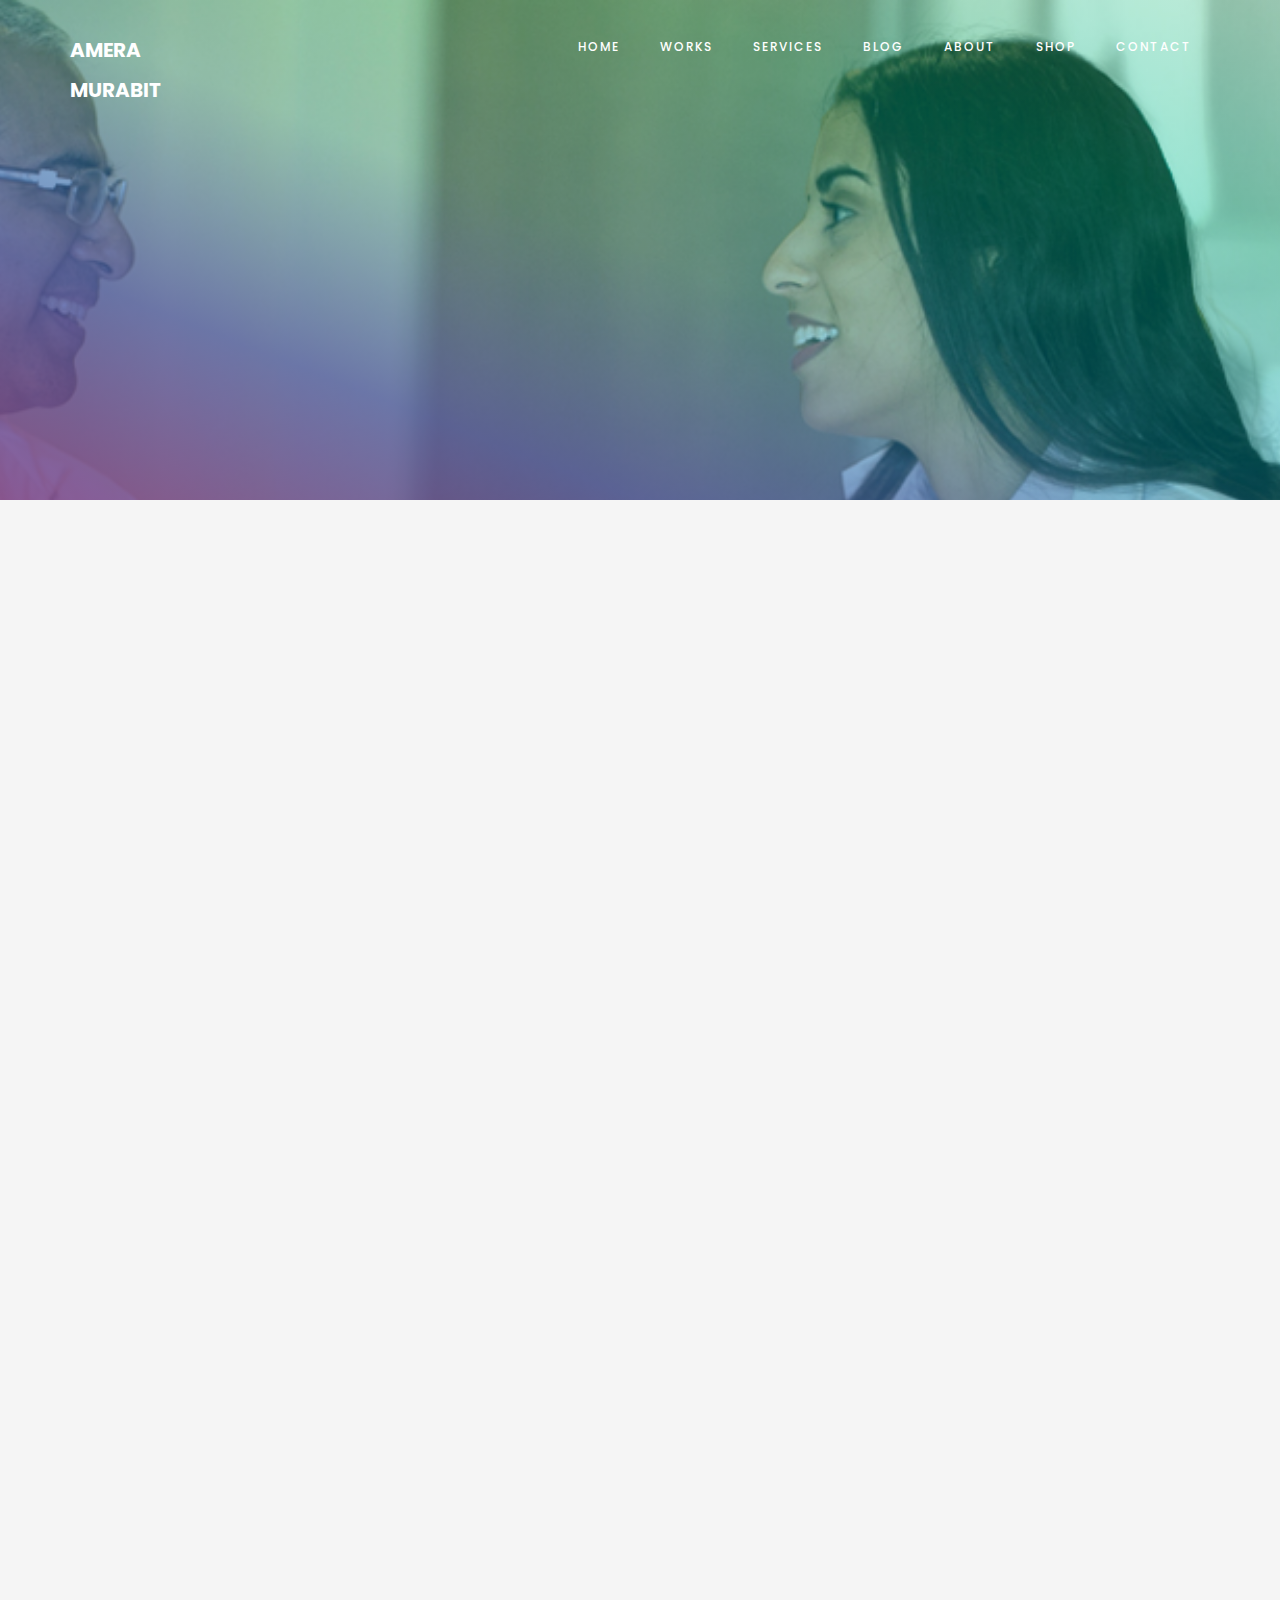
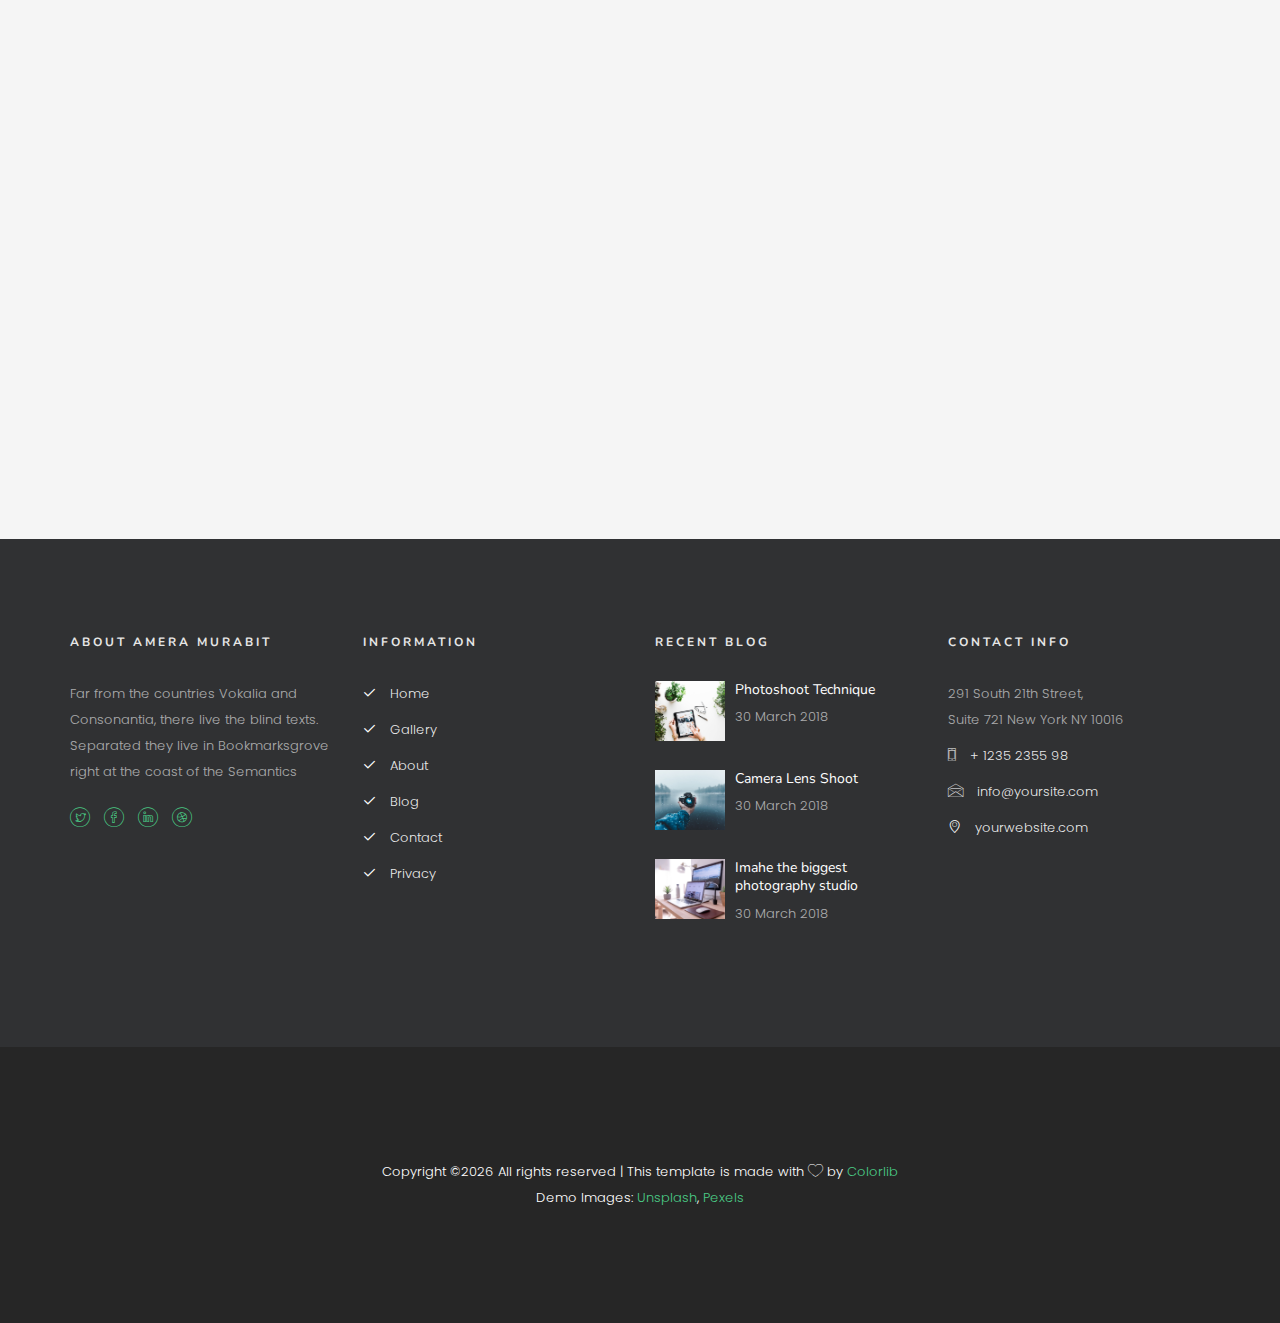
==== about.html @ 163a0ce1 "Initial commit" ====
<!DOCTYPE HTML>
<html>
	<head>
	<meta charset="utf-8">
	<meta http-equiv="X-UA-Compatible" content="IE=edge">
	<title>Amera Murabit</title>
	<meta name="viewport" content="width=device-width, initial-scale=1">
	<meta name="description" content="" />
	<meta name="keywords" content="" />
	<meta name="author" content="" />

  <!-- Facebook and Twitter integration -->
	<meta property="og:title" content=""/>
	<meta property="og:image" content=""/>
	<meta property="og:url" content=""/>
	<meta property="og:site_name" content=""/>
	<meta property="og:description" content=""/>
	<meta name="twitter:title" content="" />
	<meta name="twitter:image" content="" />
	<meta name="twitter:url" content="" />
	<meta name="twitter:card" content="" />

	<link href="https://fonts.googleapis.com/css?family=Poppins:300,400,500,600" rel="stylesheet">
	<link href="https://fonts.googleapis.com/css?family=Nunito:200,300,400" rel="stylesheet">
	
	<!-- Animate.css -->
	<link rel="stylesheet" href="css/animate.css">
	<!-- Icomoon Icon Fonts-->
	<link rel="stylesheet" href="css/icomoon.css">
	<!-- Bootstrap  -->
	<link rel="stylesheet" href="css/bootstrap.css">

	<!-- Magnific Popup -->
	<link rel="stylesheet" href="css/magnific-popup.css">

	<!-- Owl Carousel -->
	<link rel="stylesheet" href="css/owl.carousel.min.css">
	<link rel="stylesheet" href="css/owl.theme.default.min.css">

	<!-- Theme style  -->
	<link rel="stylesheet" href="css/style.css">

	<!-- Modernizr JS -->
	<script src="js/modernizr-2.6.2.min.js"></script>
	<!-- FOR IE9 below -->
	<!--[if lt IE 9]>
	<script src="js/respond.min.js"></script>
	<![endif]-->

	</head>
	<body>
		
	<div class="colorlib-loader"></div>

	<div id="page">
		<nav class="colorlib-nav" role="navigation">
			<div class="top-menu">
				<div class="container">
					<div class="row">
						<div class="col-md-2">
							<div id="colorlib-logo"><a href="index.html">Amera Murabit</a></div>
						</div>
						<div class="col-md-10 text-right menu-1">
							<ul>
								<li><a href="index.html">Home</a></li>
								<li><a href="work.html">Works</a></li>
								<li class="active"><a href="services.html">Services</a></li>
								<li><a href="blog.html">Blog</a></li>
								<li class="active"><a href="about.html">About</a></li>
								<li><a href="shop.html">Shop</a></li>
								<li><a href="contact.html">Contact</a></li>
							</ul>
						</div>
					</div>
				</div>
			</div>
		</nav>

		<section id="home" class="video-hero" style="height: 500px; background-image: url(images/2.jpg);  background-size:cover; background-position: center center;background-attachment:fixed;" data-section="home">
		<div class="overlay"></div>
			<div class="display-t display-t2 text-center">
				<div class="display-tc display-tc2">
					<div class="container">
						<div class="col-md-12 col-md-offset-0">
							<div class="animate-box">
								<h2>Services</h2>
								<p class="breadcrumbs"><span><a href="index.html">Home</a></span> <span>Services</span></p>
							</div>
						</div>
					</div>
				</div>
			</div>
		</section>

		<div class="colorlib-about">
			<div class="container">
				<div class="row row-pb-lg">
					<div class="col-md-6 animate-box">
						<div class="video colorlib-video" style="background-image: url(images/about.jpg);">
							<a href="https://vimeo.com/channels/staffpicks/93951774" class="popup-vimeo"><i class="icon-play3"></i></a>
							<div class="overlay"></div>
						</div>
					</div>
					<div class="col-md-6 animate-box">
						<h2>About Amera Murabit</h2>
						<p>The Big Oxmox advised her not to do so, because there were thousands of bad Commas, wild Question Marks and devious Semikoli, but the Little Blind Text didn’t listen. She packed her seven versalia, put her initial into the belt and made herself on the way.</p>
						<p>When she reached the first hills of the Italic Mountains, she had a last view back on the skyline of her hometown Bookmarksgrove, the headline of Alphabet Village and the subline of her own road, the Line Lane. Pityful a rethoric question ran over her cheek, then she continued her way.</p>
					</div>
				</div>
				<div class="row">
					<div class="col-md-8 col-md-offset-2 text-center colorlib-heading animate-box">
						<h2>Collaborate with your design team in a new way</h2>
						<p>Even the all-powerful Pointing has no control about the blind texts it is an almost unorthographic life One day however a small line of blind text by the name of Lorem Ipsum decided to leave for the far World of Grammar.</p>
					</div>
				</div>
				<div class="row">
					<div class="col-md-3 text-center animate-box">
						<div class="staff-entry">
							<a href="#" class="staff-img" style="background-image: url(images/person1.jpg);"></a>
							<div class="desc">
								<h3>Emily Turner</h3>
								<span>Developer</span>
								<p>A small river named Duden flows by their place and supplies it with the necessary regelialia.</p>
								<p>
									<ul class="colorlib-social-icons">
										<li><a href="#"><i class="icon-twitter"></i></a></li>
										<li><a href="#"><i class="icon-facebook"></i></a></li>
										<li><a href="#"><i class="icon-linkedin"></i></a></li>
										<li><a href="#"><i class="icon-dribbble"></i></a></li>
									</ul>
								</p>
							</div>
						</div>
					</div>
					<div class="col-md-3 text-center animate-box">
						<div class="staff-entry">
							<a href="#" class="staff-img" style="background-image: url(images/person2.jpg);"></a>
							<div class="desc">
								<h3>Adam Morris</h3>
								<span>Developer</span>
								<p>A small river named Duden flows by their place and supplies it with the necessary regelialia.</p>
								<p>
									<ul class="colorlib-social-icons">
										<li><a href="#"><i class="icon-twitter"></i></a></li>
										<li><a href="#"><i class="icon-facebook"></i></a></li>
										<li><a href="#"><i class="icon-linkedin"></i></a></li>
										<li><a href="#"><i class="icon-dribbble"></i></a></li>
									</ul>
								</p>
							</div>
						</div>
					</div>
					<div class="col-md-3 text-center animate-box">
						<div class="staff-entry">
							<a href="#" class="staff-img" style="background-image: url(images/person3.jpg);"></a>
							<div class="desc">
								<h3>Noah Nelson</h3>
								<span>Designer</span>
								<p>A small river named Duden flows by their place and supplies it with the necessary regelialia.</p>
								<p>
									<ul class="colorlib-social-icons">
										<li><a href="#"><i class="icon-twitter"></i></a></li>
										<li><a href="#"><i class="icon-facebook"></i></a></li>
										<li><a href="#"><i class="icon-linkedin"></i></a></li>
										<li><a href="#"><i class="icon-dribbble"></i></a></li>
									</ul>
								</p>
							</div>
						</div>
					</div>
					<div class="col-md-3 text-center animate-box">
						<div class="staff-entry">
							<a href="#" class="staff-img" style="background-image: url(images/person4.jpg);"></a>
							<div class="desc">
								<h3>Dorothy Murphy</h3>
								<span>Designer</span>
								<p>A small river named Duden flows by their place and supplies it with the necessary regelialia.</p>
								<p>
									<ul class="colorlib-social-icons">
										<li><a href="#"><i class="icon-twitter"></i></a></li>
										<li><a href="#"><i class="icon-facebook"></i></a></li>
										<li><a href="#"><i class="icon-linkedin"></i></a></li>
										<li><a href="#"><i class="icon-dribbble"></i></a></li>
									</ul>
								</p>
							</div>
						</div>
					</div>
				</div>
			</div>
		</div>

		<footer id="colorlib-footer">
			<div class="container">
				<div class="row row-pb-md">
					<div class="col-md-3 colorlib-widget">
						<h4>About Amera Murabit</h4>
						<p>Far from the countries Vokalia and Consonantia, there live the blind texts. Separated they live in Bookmarksgrove right at the coast of the Semantics</p>
						<p>
							<ul class="colorlib-social-icons">
								<li><a href="#"><i class="icon-twitter"></i></a></li>
								<li><a href="#"><i class="icon-facebook"></i></a></li>
								<li><a href="#"><i class="icon-linkedin"></i></a></li>
								<li><a href="#"><i class="icon-dribbble"></i></a></li>
							</ul>
						</p>
					</div>
					<div class="col-md-3 colorlib-widget">
						<h4>Information</h4>
						<p>
							<ul class="colorlib-footer-links">
								<li><a href="#"><i class="icon-check"></i> Home</a></li>
								<li><a href="#"><i class="icon-check"></i> Gallery</a></li>
								<li><a href="#"><i class="icon-check"></i> About</a></li>
								<li><a href="#"><i class="icon-check"></i> Blog</a></li>
								<li><a href="#"><i class="icon-check"></i> Contact</a></li>
								<li><a href="#"><i class="icon-check"></i> Privacy</a></li>
							</ul>
						</p>
					</div>

					<div class="col-md-3 colorlib-widget">
						<h4>Recent Blog</h4>
						<div class="f-blog">
							<a href="blog.html" class="blog-img" style="background-image: url(images/blog-1.jpg);">
							</a>
							<div class="desc">
								<h2><a href="blog.html">Photoshoot Technique</a></h2>
								<p class="admin"><span>30 March 2018</span></p>
							</div>
						</div>
						<div class="f-blog">
							<a href="blog.html" class="blog-img" style="background-image: url(images/blog-2.jpg);">
							</a>
							<div class="desc">
								<h2><a href="blog.html">Camera Lens Shoot</a></h2>
								<p class="admin"><span>30 March 2018</span></p>
							</div>
						</div>
						<div class="f-blog">
							<a href="blog.html" class="blog-img" style="background-image: url(images/blog-3.jpg);">
							</a>
							<div class="desc">
								<h2><a href="blog.html">Imahe the biggest photography studio</a></h2>
								<p class="admin"><span>30 March 2018</span></p>
							</div>
						</div>
					</div>

					<div class="col-md-3 colorlib-widget">
						<h4>Contact Info</h4>
						<ul class="colorlib-footer-links">
							<li>291 South 21th Street, <br> Suite 721 New York NY 10016</li>
							<li><a href="tel://1234567920"><i class="icon-phone"></i> + 1235 2355 98</a></li>
							<li><a href="mailto:info@yoursite.com"><i class="icon-envelope"></i> info@yoursite.com</a></li>
							<li><a href="#"><i class="icon-location4"></i> yourwebsite.com</a></li>
						</ul>
					</div>
				</div>
			</div>
			<div class="copy">
				<div class="container">
					<div class="row">
						<div class="col-md-12 text-center">
							<p>
								 <!-- Link back to Colorlib can't be removed. Template is licensed under CC BY 3.0. -->
Copyright &copy;<script>document.write(new Date().getFullYear());</script> All rights reserved | This template is made with <i class="icon-heart" aria-hidden="true"></i> by <a href="https://colorlib.com" target="_blank">Colorlib</a>
<!-- Link back to Colorlib can't be removed. Template is licensed under CC BY 3.0. --><br> 
								 Demo Images: <a href="http://unsplash.co/" target="_blank">Unsplash</a>, <a href="http://pexels.com/" target="_blank">Pexels</a>
							</p>
						</div>
					</div>
				</div>
			</div>
		</footer>
	</div>

	<div class="gototop js-top">
		<a href="#" class="js-gotop"><i class="icon-arrow-up2"></i></a>
	</div>
	
	<!-- jQuery -->
	<script src="js/jquery.min.js"></script>
	<!-- jQuery Easing -->
	<script src="js/jquery.easing.1.3.js"></script>
	<!-- Bootstrap -->
	<script src="js/bootstrap.min.js"></script>
	<!-- Waypoints -->
	<script src="js/jquery.waypoints.min.js"></script>
	<!-- Stellar Parallax -->
	<script src="js/jquery.stellar.min.js"></script>
	<!-- YTPlayer -->
	<script src="js/jquery.mb.YTPlayer.min.js"></script>
	<!-- Owl carousel -->
	<script src="js/owl.carousel.min.js"></script>
	<!-- Magnific Popup -->
	<script src="js/jquery.magnific-popup.min.js"></script>
	<script src="js/magnific-popup-options.js"></script>
	<!-- Counters -->
	<script src="js/jquery.countTo.js"></script>
	<!-- Main -->
	<script src="js/main.js"></script>

	</body>
</html>
---- css/icomoon.css ----
@font-face {
  font-family: 'icomoon';
  src:  url('fonts/icomoon.eot?5j2n32');
  src:  url('fonts/icomoon.eot?5j2n32#iefix') format('embedded-opentype'),
    url('fonts/icomoon.ttf?5j2n32') format('truetype'),
    url('fonts/icomoon.woff?5j2n32') format('woff'),
    url('fonts/icomoon.svg?5j2n32#icomoon') format('svg');
  font-weight: normal;
  font-style: normal;
}

[class^="icon-"], [class*=" icon-"] {
  /* use !important to prevent issues with browser extensions that change fonts */
  font-family: 'icomoon' !important;
  speak: none;
  font-style: normal;
  font-weight: normal;
  font-variant: normal;
  text-transform: none;
  line-height: 1;

  /* Better Font Rendering =========== */
  -webkit-font-smoothing: antialiased;
  -moz-osx-font-smoothing: grayscale;
}

.icon-eye2:before {
  content: "\e064";
}
.icon-paper-clip:before {
  content: "\e065";
}
.icon-mail5:before {
  content: "\e066";
}
.icon-toggle:before {
  content: "\e067";
}
.icon-layout:before {
  content: "\e068";
}
.icon-link2:before {
  content: "\e069";
}
.icon-bell2:before {
  content: "\e06a";
}
.icon-lock3:before {
  content: "\e06b";
}
.icon-unlock:before {
  content: "\e06c";
}
.icon-ribbon2:before {
  content: "\e06d";
}
.icon-image2:before {
  content: "\e06e";
}
.icon-signal:before {
  content: "\e06f";
}
.icon-target3:before {
  content: "\e070";
}
.icon-clipboard3:before {
  content: "\e071";
}
.icon-clock3:before {
  content: "\e072";
}
.icon-watch:before {
  content: "\e073";
}
.icon-air-play:before {
  content: "\e074";
}
.icon-camera3:before {
  content: "\e075";
}
.icon-video2:before {
  content: "\e076";
}
.icon-disc:before {
  content: "\e077";
}
.icon-printer3:before {
  content: "\e078";
}
.icon-monitor:before {
  content: "\e079";
}
.icon-server:before {
  content: "\e07a";
}
.icon-cog2:before {
  content: "\e07b";
}
.icon-heart3:before {
  content: "\e07c";
}
.icon-paragraph:before {
  content: "\e07d";
}
.icon-align-justify:before {
  content: "\e07e";
}
.icon-align-left:before {
  content: "\e07f";
}
.icon-align-center:before {
  content: "\e080";
}
.icon-align-right:before {
  content: "\e081";
}
.icon-book2:before {
  content: "\e082";
}
.icon-layers2:before {
  content: "\e083";
}
.icon-stack2:before {
  content: "\e084";
}
.icon-stack-2:before {
  content: "\e085";
}
.icon-paper:before {
  content: "\e086";
}
.icon-paper-stack:before {
  content: "\e087";
}
.icon-search3:before {
  content: "\e088";
}
.icon-zoom-in2:before {
  content: "\e089";
}
.icon-zoom-out2:before {
  content: "\e08a";
}
.icon-reply2:before {
  content: "\e08b";
}
.icon-circle-plus:before {
  content: "\e08c";
}
.icon-circle-minus:before {
  content: "\e08d";
}
.icon-circle-check:before {
  content: "\e08e";
}
.icon-circle-cross:before {
  content: "\e08f";
}
.icon-square-plus:before {
  content: "\e090";
}
.icon-square-minus:before {
  content: "\e091";
}
.icon-square-check:before {
  content: "\e092";
}
.icon-square-cross:before {
  content: "\e093";
}
.icon-microphone:before {
  content: "\e094";
}
.icon-record:before {
  content: "\e095";
}
.icon-skip-back:before {
  content: "\e096";
}
.icon-rewind:before {
  content: "\e097";
}
.icon-play4:before {
  content: "\e098";
}
.icon-pause3:before {
  content: "\e099";
}
.icon-stop3:before {
  content: "\e09a";
}
.icon-fast-forward:before {
  content: "\e09b";
}
.icon-skip-forward:before {
  content: "\e09c";
}
.icon-shuffle2:before {
  content: "\e09d";
}
.icon-repeat:before {
  content: "\e09e";
}
.icon-folder2:before {
  content: "\e09f";
}
.icon-umbrella:before {
  content: "\e0a0";
}
.icon-moon:before {
  content: "\e0a1";
}
.icon-thermometer:before {
  content: "\e0a2";
}
.icon-drop:before {
  content: "\e0a3";
}
.icon-sun2:before {
  content: "\e0a4";
}
.icon-cloud3:before {
  content: "\e0a5";
}
.icon-cloud-upload2:before {
  content: "\e0a6";
}
.icon-cloud-download2:before {
  content: "\e0a7";
}
.icon-upload4:before {
  content: "\e0a8";
}
.icon-download4:before {
  content: "\e0a9";
}
.icon-location3:before {
  content: "\e0aa";
}
.icon-location-2:before {
  content: "\e0ab";
}
.icon-map3:before {
  content: "\e0ac";
}
.icon-battery:before {
  content: "\e0ad";
}
.icon-head:before {
  content: "\e0ae";
}
.icon-briefcase3:before {
  content: "\e0af";
}
.icon-speech-bubble:before {
  content: "\e0b0";
}
.icon-anchor2:before {
  content: "\e0b1";
}
.icon-globe2:before {
  content: "\e0b2";
}
.icon-box:before {
  content: "\e0b3";
}
.icon-reload:before {
  content: "\e0b4";
}
.icon-share3:before {
  content: "\e0b5";
}
.icon-marquee:before {
  content: "\e0b6";
}
.icon-marquee-plus:before {
  content: "\e0b7";
}
.icon-marquee-minus:before {
  content: "\e0b8";
}
.icon-tag:before {
  content: "\e0b9";
}
.icon-power2:before {
  content: "\e0ba";
}
.icon-command2:before {
  content: "\e0bb";
}
.icon-alt:before {
  content: "\e0bc";
}
.icon-esc:before {
  content: "\e0bd";
}
.icon-bar-graph:before {
  content: "\e0be";
}
.icon-bar-graph-2:before {
  content: "\e0bf";
}
.icon-pie-graph:before {
  content: "\e0c0";
}
.icon-star:before {
  content: "\e0c1";
}
.icon-arrow-left3:before {
  content: "\e0c2";
}
.icon-arrow-right3:before {
  content: "\e0c3";
}
.icon-arrow-up3:before {
  content: "\e0c4";
}
.icon-arrow-down3:before {
  content: "\e0c5";
}
.icon-volume:before {
  content: "\e0c6";
}
.icon-mute:before {
  content: "\e0c7";
}
.icon-content-right:before {
  content: "\e100";
}
.icon-content-left:before {
  content: "\e101";
}
.icon-grid2:before {
  content: "\e102";
}
.icon-grid-2:before {
  content: "\e103";
}
.icon-columns:before {
  content: "\e104";
}
.icon-loader:before {
  content: "\e105";
}
.icon-bag:before {
  content: "\e106";
}
.icon-ban:before {
  content: "\e107";
}
.icon-flag3:before {
  content: "\e108";
}
.icon-trash:before {
  content: "\e109";
}
.icon-expand2:before {
  content: "\e110";
}
.icon-contract:before {
  content: "\e111";
}
.icon-maximize:before {
  content: "\e112";
}
.icon-minimize:before {
  content: "\e113";
}
.icon-plus2:before {
  content: "\e114";
}
.icon-minus2:before {
  content: "\e115";
}
.icon-check:before {
  content: "\e116";
}
.icon-cross2:before {
  content: "\e117";
}
.icon-move:before {
  content: "\e118";
}
.icon-delete:before {
  content: "\e119";
}
.icon-menu5:before {
  content: "\e120";
}
.icon-archive:before {
  content: "\e121";
}
.icon-inbox:before {
  content: "\e122";
}
.icon-outbox:before {
  content: "\e123";
}
.icon-file:before {
  content: "\e124";
}
.icon-file-add:before {
  content: "\e125";
}
.icon-file-subtract:before {
  content: "\e126";
}
.icon-help:before {
  content: "\e127";
}
.icon-open:before {
  content: "\e128";
}
.icon-ellipsis:before {
  content: "\e129";
}
.icon-heart4:before {
  content: "\e900";
}
.icon-cloud4:before {
  content: "\e901";
}
.icon-star2:before {
  content: "\e902";
}
.icon-tv2:before {
  content: "\e903";
}
.icon-sound:before {
  content: "\e904";
}
.icon-video3:before {
  content: "\e905";
}
.icon-trash2:before {
  content: "\e906";
}
.icon-user2:before {
  content: "\e907";
}
.icon-key3:before {
  content: "\e908";
}
.icon-search4:before {
  content: "\e909";
}
.icon-settings:before {
  content: "\e90a";
}
.icon-camera4:before {
  content: "\e90b";
}
.icon-tag2:before {
  content: "\e90c";
}
.icon-lock4:before {
  content: "\e90d";
}
.icon-bulb:before {
  content: "\e90e";
}
.icon-pen2:before {
  content: "\e90f";
}
.icon-diamond:before {
  content: "\e910";
}
.icon-display2:before {
  content: "\e911";
}
.icon-location4:before {
  content: "\e912";
}
.icon-eye3:before {
  content: "\e913";
}
.icon-bubble3:before {
  content: "\e914";
}
.icon-stack3:before {
  content: "\e915";
}
.icon-cup:before {
  content: "\e916";
}
.icon-phone3:before {
  content: "\e917";
}
.icon-news:before {
  content: "\e918";
}
.icon-mail6:before {
  content: "\e919";
}
.icon-like:before {
  content: "\e91a";
}
.icon-photo:before {
  content: "\e91b";
}
.icon-note:before {
  content: "\e91c";
}
.icon-clock4:before {
  content: "\e91d";
}
.icon-paperplane:before {
  content: "\e91e";
}
.icon-params:before {
  content: "\e91f";
}
.icon-banknote:before {
  content: "\e920";
}
.icon-data:before {
  content: "\e921";
}
.icon-music2:before {
  content: "\e922";
}
.icon-megaphone2:before {
  content: "\e923";
}
.icon-study:before {
  content: "\e924";
}
.icon-lab2:before {
  content: "\e925";
}
.icon-food:before {
  content: "\e926";
}
.icon-t-shirt:before {
  content: "\e927";
}
.icon-fire2:before {
  content: "\e928";
}
.icon-clip:before {
  content: "\e929";
}
.icon-shop:before {
  content: "\e92a";
}
.icon-calendar3:before {
  content: "\e92b";
}
.icon-wallet2:before {
  content: "\e92c";
}
.icon-vynil:before {
  content: "\e92d";
}
.icon-truck2:before {
  content: "\e92e";
}
.icon-world:before {
  content: "\e92f";
}
.icon-mobile:before {
  content: "\e000";
}
.icon-laptop:before {
  content: "\e001";
}
.icon-desktop:before {
  content: "\e002";
}
.icon-tablet:before {
  content: "\e003";
}
.icon-phone:before {
  content: "\e004";
}
.icon-document:before {
  content: "\e005";
}
.icon-documents:before {
  content: "\e006";
}
.icon-search:before {
  content: "\e007";
}
.icon-clipboard:before {
  content: "\e008";
}
.icon-newspaper:before {
  content: "\e009";
}
.icon-notebook:before {
  content: "\e00a";
}
.icon-book-open:before {
  content: "\e00b";
}
.icon-browser:before {
  content: "\e00c";
}
.icon-calendar:before {
  content: "\e00d";
}
.icon-presentation:before {
  content: "\e00e";
}
.icon-picture:before {
  content: "\e00f";
}
.icon-pictures:before {
  content: "\e010";
}
.icon-video:before {
  content: "\e011";
}
.icon-camera:before {
  content: "\e012";
}
.icon-printer:before {
  content: "\e013";
}
.icon-toolbox:before {
  content: "\e014";
}
.icon-briefcase:before {
  content: "\e015";
}
.icon-wallet:before {
  content: "\e016";
}
.icon-gift:before {
  content: "\e017";
}
.icon-bargraph:before {
  content: "\e018";
}
.icon-grid:before {
  content: "\e019";
}
.icon-expand:before {
  content: "\e01a";
}
.icon-focus:before {
  content: "\e01b";
}
.icon-edit:before {
  content: "\e01c";
}
.icon-adjustments:before {
  content: "\e01d";
}
.icon-ribbon:before {
  content: "\e01e";
}
.icon-hourglass:before {
  content: "\e01f";
}
.icon-lock:before {
  content: "\e020";
}
.icon-megaphone:before {
  content: "\e021";
}
.icon-shield:before {
  content: "\e022";
}
.icon-trophy:before {
  content: "\e023";
}
.icon-flag:before {
  content: "\e024";
}
.icon-map:before {
  content: "\e025";
}
.icon-puzzle:before {
  content: "\e026";
}
.icon-basket:before {
  content: "\e027";
}
.icon-envelope:before {
  content: "\e028";
}
.icon-streetsign:before {
  content: "\e029";
}
.icon-telescope:before {
  content: "\e02a";
}
.icon-gears:before {
  content: "\e02b";
}
.icon-key:before {
  content: "\e02c";
}
.icon-paperclip:before {
  content: "\e02d";
}
.icon-attachment:before {
  content: "\e02e";
}
.icon-pricetags:before {
  content: "\e02f";
}
.icon-lightbulb:before {
  content: "\e030";
}
.icon-layers:before {
  content: "\e031";
}
.icon-pencil:before {
  content: "\e032";
}
.icon-tools:before {
  content: "\e033";
}
.icon-tools-2:before {
  content: "\e034";
}
.icon-scissors:before {
  content: "\e035";
}
.icon-paintbrush:before {
  content: "\e036";
}
.icon-magnifying-glass:before {
  content: "\e037";
}
.icon-circle-compass:before {
  content: "\e038";
}
.icon-linegraph:before {
  content: "\e039";
}
.icon-mic:before {
  content: "\e03a";
}
.icon-strategy:before {
  content: "\e03b";
}
.icon-beaker:before {
  content: "\e03c";
}
.icon-caution:before {
  content: "\e03d";
}
.icon-recycle:before {
  content: "\e03e";
}
.icon-anchor:before {
  content: "\e03f";
}
.icon-profile-male:before {
  content: "\e040";
}
.icon-profile-female:before {
  content: "\e041";
}
.icon-bike:before {
  content: "\e042";
}
.icon-wine:before {
  content: "\e043";
}
.icon-hotairballoon:before {
  content: "\e044";
}
.icon-globe:before {
  content: "\e045";
}
.icon-genius:before {
  content: "\e046";
}
.icon-map-pin:before {
  content: "\e047";
}
.icon-dial:before {
  content: "\e048";
}
.icon-chat:before {
  content: "\e049";
}
.icon-heart:before {
  content: "\e04a";
}
.icon-cloud:before {
  content: "\e04b";
}
.icon-upload:before {
  content: "\e04c";
}
.icon-download:before {
  content: "\e04d";
}
.icon-target:before {
  content: "\e04e";
}
.icon-hazardous:before {
  content: "\e04f";
}
.icon-piechart:before {
  content: "\e050";
}
.icon-speedometer:before {
  content: "\e051";
}
.icon-global:before {
  content: "\e052";
}
.icon-compass:before {
  content: "\e053";
}
.icon-lifesaver:before {
  content: "\e054";
}
.icon-clock:before {
  content: "\e055";
}
.icon-aperture:before {
  content: "\e056";
}
.icon-quote:before {
  content: "\e057";
}
.icon-scope:before {
  content: "\e058";
}
.icon-alarmclock:before {
  content: "\e059";
}
.icon-refresh:before {
  content: "\e05a";
}
.icon-happy:before {
  content: "\e05b";
}
.icon-sad:before {
  content: "\e05c";
}
.icon-facebook:before {
  content: "\e05d";
}
.icon-twitter:before {
  content: "\e05e";
}
.icon-googleplus:before {
  content: "\e05f";
}
.icon-rss:before {
  content: "\e060";
}
.icon-tumblr:before {
  content: "\e061";
}
.icon-linkedin:before {
  content: "\e062";
}
.icon-dribbble:before {
  content: "\e063";
}
.icon-home:before {
  content: "\e930";
}
.icon-home2:before {
  content: "\e931";
}
.icon-home3:before {
  content: "\e932";
}
.icon-office:before {
  content: "\e933";
}
.icon-newspaper2:before {
  content: "\e934";
}
.icon-pencil2:before {
  content: "\e935";
}
.icon-pencil22:before {
  content: "\e936";
}
.icon-quill:before {
  content: "\e937";
}
.icon-pen:before {
  content: "\e938";
}
.icon-blog:before {
  content: "\e939";
}
.icon-eyedropper:before {
  content: "\e93a";
}
.icon-droplet:before {
  content: "\e93b";
}
.icon-paint-format:before {
  content: "\e93c";
}
.icon-image:before {
  content: "\e93d";
}
.icon-images:before {
  content: "\e93e";
}
.icon-camera2:before {
  content: "\e93f";
}
.icon-headphones:before {
  content: "\e940";
}
.icon-music:before {
  content: "\e941";
}
.icon-play:before {
  content: "\e942";
}
.icon-film:before {
  content: "\e943";
}
.icon-video-camera:before {
  content: "\e944";
}
.icon-dice:before {
  content: "\e945";
}
.icon-pacman:before {
  content: "\e946";
}
.icon-spades:before {
  content: "\e947";
}
.icon-clubs:before {
  content: "\e948";
}
.icon-diamonds:before {
  content: "\e949";
}
.icon-bullhorn:before {
  content: "\e94a";
}
.icon-connection:before {
  content: "\e94b";
}
.icon-podcast:before {
  content: "\e94c";
}
.icon-feed:before {
  content: "\e94d";
}
.icon-mic2:before {
  content: "\e94e";
}
.icon-book:before {
  content: "\e94f";
}
.icon-books:before {
  content: "\e950";
}
.icon-library:before {
  content: "\e951";
}
.icon-file-text:before {
  content: "\e952";
}
.icon-profile:before {
  content: "\e953";
}
.icon-file-empty:before {
  content: "\e954";
}
.icon-files-empty:before {
  content: "\e955";
}
.icon-file-text2:before {
  content: "\e956";
}
.icon-file-picture:before {
  content: "\e957";
}
.icon-file-music:before {
  content: "\e958";
}
.icon-file-play:before {
  content: "\e959";
}
.icon-file-video:before {
  content: "\e95a";
}
.icon-file-zip:before {
  content: "\e95b";
}
.icon-copy:before {
  content: "\e95c";
}
.icon-paste:before {
  content: "\e95d";
}
.icon-stack:before {
  content: "\e95e";
}
.icon-folder:before {
  content: "\e95f";
}
.icon-folder-open:before {
  content: "\e960";
}
.icon-folder-plus:before {
  content: "\e961";
}
.icon-folder-minus:before {
  content: "\e962";
}
.icon-folder-download:before {
  content: "\e963";
}
.icon-folder-upload:before {
  content: "\e964";
}
.icon-price-tag:before {
  content: "\e965";
}
.icon-price-tags:before {
  content: "\e966";
}
.icon-barcode:before {
  content: "\e967";
}
.icon-qrcode:before {
  content: "\e968";
}
.icon-ticket:before {
  content: "\e969";
}
.icon-cart:before {
  content: "\e96a";
}
.icon-coin-dollar:before {
  content: "\e96b";
}
.icon-coin-euro:before {
  content: "\e96c";
}
.icon-coin-pound:before {
  content: "\e96d";
}
.icon-coin-yen:before {
  content: "\e96e";
}
.icon-credit-card:before {
  content: "\e96f";
}
.icon-calculator:before {
  content: "\e970";
}
.icon-lifebuoy:before {
  content: "\e971";
}
.icon-phone2:before {
  content: "\e972";
}
.icon-phone-hang-up:before {
  content: "\e973";
}
.icon-address-book:before {
  content: "\e974";
}
.icon-envelop:before {
  content: "\e975";
}
.icon-pushpin:before {
  content: "\e976";
}
.icon-location:before {
  content: "\e977";
}
.icon-location2:before {
  content: "\e978";
}
.icon-compass2:before {
  content: "\e979";
}
.icon-compass22:before {
  content: "\e97a";
}
.icon-map2:before {
  content: "\e97b";
}
.icon-map22:before {
  content: "\e97c";
}
.icon-history:before {
  content: "\e97d";
}
.icon-clock2:before {
  content: "\e97e";
}
.icon-clock22:before {
  content: "\e97f";
}
.icon-alarm:before {
  content: "\e980";
}
.icon-bell:before {
  content: "\e981";
}
.icon-stopwatch:before {
  content: "\e982";
}
.icon-calendar2:before {
  content: "\e983";
}
.icon-printer2:before {
  content: "\e984";
}
.icon-keyboard:before {
  content: "\e985";
}
.icon-display:before {
  content: "\e986";
}
.icon-laptop2:before {
  content: "\e987";
}
.icon-mobile2:before {
  content: "\e988";
}
.icon-mobile22:before {
  content: "\e989";
}
.icon-tablet2:before {
  content: "\e98a";
}
.icon-tv:before {
  content: "\e98b";
}
.icon-drawer:before {
  content: "\e98c";
}
.icon-drawer2:before {
  content: "\e98d";
}
.icon-box-add:before {
  content: "\e98e";
}
.icon-box-remove:before {
  content: "\e98f";
}
.icon-download3:before {
  content: "\e990";
}
.icon-upload2:before {
  content: "\e991";
}
.icon-floppy-disk:before {
  content: "\e992";
}
.icon-drive:before {
  content: "\e993";
}
.icon-database:before {
  content: "\e994";
}
.icon-undo:before {
  content: "\e995";
}
.icon-redo:before {
  content: "\e996";
}
.icon-undo2:before {
  content: "\e997";
}
.icon-redo2:before {
  content: "\e998";
}
.icon-forward:before {
  content: "\e999";
}
.icon-reply:before {
  content: "\e99a";
}
.icon-bubble:before {
  content: "\e99b";
}
.icon-bubbles:before {
  content: "\e99c";
}
.icon-bubbles2:before {
  content: "\e99d";
}
.icon-bubble2:before {
  content: "\e99e";
}
.icon-bubbles3:before {
  content: "\e99f";
}
.icon-bubbles4:before {
  content: "\e9a0";
}
.icon-user:before {
  content: "\e9a1";
}
.icon-users:before {
  content: "\e9a2";
}
.icon-user-plus:before {
  content: "\e9a3";
}
.icon-user-minus:before {
  content: "\e9a4";
}
.icon-user-check:before {
  content: "\e9a5";
}
.icon-user-tie:before {
  content: "\e9a6";
}
.icon-quotes-left:before {
  content: "\e9a7";
}
.icon-quotes-right:before {
  content: "\e9a8";
}
.icon-hour-glass:before {
  content: "\e9a9";
}
.icon-spinner:before {
  content: "\e9aa";
}
.icon-spinner2:before {
  content: "\e9ab";
}
.icon-spinner3:before {
  content: "\e9ac";
}
.icon-spinner4:before {
  content: "\e9ad";
}
.icon-spinner5:before {
  content: "\e9ae";
}
.icon-spinner6:before {
  content: "\e9af";
}
.icon-spinner7:before {
  content: "\e9b0";
}
.icon-spinner8:before {
  content: "\e9b1";
}
.icon-spinner9:before {
  content: "\e9b2";
}
.icon-spinner10:before {
  content: "\e9b3";
}
.icon-spinner11:before {
  content: "\e9b4";
}
.icon-binoculars:before {
  content: "\e9b5";
}
.icon-search2:before {
  content: "\e9b6";
}
.icon-zoom-in:before {
  content: "\e9b7";
}
.icon-zoom-out:before {
  content: "\e9b8";
}
.icon-enlarge:before {
  content: "\e9b9";
}
.icon-shrink:before {
  content: "\e9ba";
}
.icon-enlarge2:before {
  content: "\e9bb";
}
.icon-shrink2:before {
  content: "\e9bc";
}
.icon-key2:before {
  content: "\e9bd";
}
.icon-key22:before {
  content: "\e9be";
}
.icon-lock2:before {
  content: "\e9bf";
}
.icon-unlocked:before {
  content: "\e9c0";
}
.icon-wrench:before {
  content: "\e9c1";
}
.icon-equalizer:before {
  content: "\e9c2";
}
.icon-equalizer2:before {
  content: "\e9c3";
}
.icon-cog:before {
  content: "\e9c4";
}
.icon-cogs:before {
  content: "\e9c5";
}
.icon-hammer:before {
  content: "\e9c6";
}
.icon-magic-wand:before {
  content: "\e9c7";
}
.icon-aid-kit:before {
  content: "\e9c8";
}
.icon-bug:before {
  content: "\e9c9";
}
.icon-pie-chart:before {
  content: "\e9ca";
}
.icon-stats-dots:before {
  content: "\e9cb";
}
.icon-stats-bars:before {
  content: "\e9cc";
}
.icon-stats-bars2:before {
  content: "\e9cd";
}
.icon-trophy2:before {
  content: "\e9ce";
}
.icon-gift2:before {
  content: "\e9cf";
}
.icon-glass:before {
  content: "\e9d0";
}
.icon-glass2:before {
  content: "\e9d1";
}
.icon-mug:before {
  content: "\e9d2";
}
.icon-spoon-knife:before {
  content: "\e9d3";
}
.icon-leaf:before {
  content: "\e9d4";
}
.icon-rocket:before {
  content: "\e9d5";
}
.icon-meter:before {
  content: "\e9d6";
}
.icon-meter2:before {
  content: "\e9d7";
}
.icon-hammer2:before {
  content: "\e9d8";
}
.icon-fire:before {
  content: "\e9d9";
}
.icon-lab:before {
  content: "\e9da";
}
.icon-magnet:before {
  content: "\e9db";
}
.icon-bin:before {
  content: "\e9dc";
}
.icon-bin2:before {
  content: "\e9dd";
}
.icon-briefcase2:before {
  content: "\e9de";
}
.icon-airplane:before {
  content: "\e9df";
}
.icon-truck:before {
  content: "\e9e0";
}
.icon-road:before {
  content: "\e9e1";
}
.icon-accessibility:before {
  content: "\e9e2";
}
.icon-target2:before {
  content: "\e9e3";
}
.icon-shield2:before {
  content: "\e9e4";
}
.icon-power:before {
  content: "\e9e5";
}
.icon-switch:before {
  content: "\e9e6";
}
.icon-power-cord:before {
  content: "\e9e7";
}
.icon-clipboard2:before {
  content: "\e9e8";
}
.icon-list-numbered:before {
  content: "\e9e9";
}
.icon-list:before {
  content: "\e9ea";
}
.icon-list2:before {
  content: "\e9eb";
}
.icon-tree:before {
  content: "\e9ec";
}
.icon-menu:before {
  content: "\e9ed";
}
.icon-menu2:before {
  content: "\e9ee";
}
.icon-menu3:before {
  content: "\e9ef";
}
.icon-menu4:before {
  content: "\e9f0";
}
.icon-cloud2:before {
  content: "\e9f1";
}
.icon-cloud-download:before {
  content: "\e9f2";
}
.icon-cloud-upload:before {
  content: "\e9f3";
}
.icon-cloud-check:before {
  content: "\e9f4";
}
.icon-download2:before {
  content: "\e9f5";
}
.icon-upload22:before {
  content: "\e9f6";
}
.icon-download32:before {
  content: "\e9f7";
}
.icon-upload3:before {
  content: "\e9f8";
}
.icon-sphere:before {
  content: "\e9f9";
}
.icon-earth:before {
  content: "\e9fa";
}
.icon-link:before {
  content: "\e9fb";
}
.icon-flag2:before {
  content: "\e9fc";
}
.icon-attachment2:before {
  content: "\e9fd";
}
.icon-eye:before {
  content: "\e9fe";
}
.icon-eye-plus:before {
  content: "\e9ff";
}
.icon-eye-minus:before {
  content: "\ea00";
}
.icon-eye-blocked:before {
  content: "\ea01";
}
.icon-bookmark:before {
  content: "\ea02";
}
.icon-bookmarks:before {
  content: "\ea03";
}
.icon-sun:before {
  content: "\ea04";
}
.icon-contrast:before {
  content: "\ea05";
}
.icon-brightness-contrast:before {
  content: "\ea06";
}
.icon-star-empty:before {
  content: "\ea07";
}
.icon-star-half:before {
  content: "\ea08";
}
.icon-star-full:before {
  content: "\ea09";
}
.icon-heart2:before {
  content: "\ea0a";
}
.icon-heart-broken:before {
  content: "\ea0b";
}
.icon-man:before {
  content: "\ea0c";
}
.icon-woman:before {
  content: "\ea0d";
}
.icon-man-woman:before {
  content: "\ea0e";
}
.icon-happy3:before {
  content: "\ea0f";
}
.icon-happy2:before {
  content: "\ea10";
}
.icon-smile:before {
  content: "\ea11";
}
.icon-smile2:before {
  content: "\ea12";
}
.icon-tongue:before {
  content: "\ea13";
}
.icon-tongue2:before {
  content: "\ea14";
}
.icon-sad2:before {
  content: "\ea15";
}
.icon-sad22:before {
  content: "\ea16";
}
.icon-wink:before {
  content: "\ea17";
}
.icon-wink2:before {
  content: "\ea18";
}
.icon-grin:before {
  content: "\ea19";
}
.icon-grin2:before {
  content: "\ea1a";
}
.icon-cool:before {
  content: "\ea1b";
}
.icon-cool2:before {
  content: "\ea1c";
}
.icon-angry:before {
  content: "\ea1d";
}
.icon-angry2:before {
  content: "\ea1e";
}
.icon-evil:before {
  content: "\ea1f";
}
.icon-evil2:before {
  content: "\ea20";
}
.icon-shocked:before {
  content: "\ea21";
}
.icon-shocked2:before {
  content: "\ea22";
}
.icon-baffled:before {
  content: "\ea23";
}
.icon-baffled2:before {
  content: "\ea24";
}
.icon-confused:before {
  content: "\ea25";
}
.icon-confused2:before {
  content: "\ea26";
}
.icon-neutral:before {
  content: "\ea27";
}
.icon-neutral2:before {
  content: "\ea28";
}
.icon-hipster:before {
  content: "\ea29";
}
.icon-hipster2:before {
  content: "\ea2a";
}
.icon-wondering:before {
  content: "\ea2b";
}
.icon-wondering2:before {
  content: "\ea2c";
}
.icon-sleepy:before {
  content: "\ea2d";
}
.icon-sleepy2:before {
  content: "\ea2e";
}
.icon-frustrated:before {
  content: "\ea2f";
}
.icon-frustrated2:before {
  content: "\ea30";
}
.icon-crying:before {
  content: "\ea31";
}
.icon-crying2:before {
  content: "\ea32";
}
.icon-point-up:before {
  content: "\ea33";
}
.icon-point-right:before {
  content: "\ea34";
}
.icon-point-down:before {
  content: "\ea35";
}
.icon-point-left:before {
  content: "\ea36";
}
.icon-warning:before {
  content: "\ea37";
}
.icon-notification:before {
  content: "\ea38";
}
.icon-question:before {
  content: "\ea39";
}
.icon-plus:before {
  content: "\ea3a";
}
.icon-minus:before {
  content: "\ea3b";
}
.icon-info:before {
  content: "\ea3c";
}
.icon-cancel-circle:before {
  content: "\ea3d";
}
.icon-blocked:before {
  content: "\ea3e";
}
.icon-cross:before {
  content: "\ea3f";
}
.icon-checkmark:before {
  content: "\ea40";
}
.icon-checkmark2:before {
  content: "\ea41";
}
.icon-spell-check:before {
  content: "\ea42";
}
.icon-enter:before {
  content: "\ea43";
}
.icon-exit:before {
  content: "\ea44";
}
.icon-play2:before {
  content: "\ea45";
}
.icon-pause:before {
  content: "\ea46";
}
.icon-stop:before {
  content: "\ea47";
}
.icon-previous:before {
  content: "\ea48";
}
.icon-next:before {
  content: "\ea49";
}
.icon-backward:before {
  content: "\ea4a";
}
.icon-forward2:before {
  content: "\ea4b";
}
.icon-play3:before {
  content: "\ea4c";
}
.icon-pause2:before {
  content: "\ea4d";
}
.icon-stop2:before {
  content: "\ea4e";
}
.icon-backward2:before {
  content: "\ea4f";
}
.icon-forward3:before {
  content: "\ea50";
}
.icon-first:before {
  content: "\ea51";
}
.icon-last:before {
  content: "\ea52";
}
.icon-previous2:before {
  content: "\ea53";
}
.icon-next2:before {
  content: "\ea54";
}
.icon-eject:before {
  content: "\ea55";
}
.icon-volume-high:before {
  content: "\ea56";
}
.icon-volume-medium:before {
  content: "\ea57";
}
.icon-volume-low:before {
  content: "\ea58";
}
.icon-volume-mute:before {
  content: "\ea59";
}
.icon-volume-mute2:before {
  content: "\ea5a";
}
.icon-volume-increase:before {
  content: "\ea5b";
}
.icon-volume-decrease:before {
  content: "\ea5c";
}
.icon-loop:before {
  content: "\ea5d";
}
.icon-loop2:before {
  content: "\ea5e";
}
.icon-infinite:before {
  content: "\ea5f";
}
.icon-shuffle:before {
  content: "\ea60";
}
.icon-arrow-up-left:before {
  content: "\ea61";
}
.icon-arrow-up:before {
  content: "\ea62";
}
.icon-arrow-up-right:before {
  content: "\ea63";
}
.icon-arrow-right:before {
  content: "\ea64";
}
.icon-arrow-down-right:before {
  content: "\ea65";
}
.icon-arrow-down:before {
  content: "\ea66";
}
.icon-arrow-down-left:before {
  content: "\ea67";
}
.icon-arrow-left:before {
  content: "\ea68";
}
.icon-arrow-up-left2:before {
  content: "\ea69";
}
.icon-arrow-up2:before {
  content: "\ea6a";
}
.icon-arrow-up-right2:before {
  content: "\ea6b";
}
.icon-arrow-right2:before {
  content: "\ea6c";
}
.icon-arrow-down-right2:before {
  content: "\ea6d";
}
.icon-arrow-down2:before {
  content: "\ea6e";
}
.icon-arrow-down-left2:before {
  content: "\ea6f";
}
.icon-arrow-left2:before {
  content: "\ea70";
}
.icon-circle-up:before {
  content: "\ea71";
}
.icon-circle-right:before {
  content: "\ea72";
}
.icon-circle-down:before {
  content: "\ea73";
}
.icon-circle-left:before {
  content: "\ea74";
}
.icon-tab:before {
  content: "\ea75";
}
.icon-move-up:before {
  content: "\ea76";
}
.icon-move-down:before {
  content: "\ea77";
}
.icon-sort-alpha-asc:before {
  content: "\ea78";
}
.icon-sort-alpha-desc:before {
  content: "\ea79";
}
.icon-sort-numeric-asc:before {
  content: "\ea7a";
}
.icon-sort-numberic-desc:before {
  content: "\ea7b";
}
.icon-sort-amount-asc:before {
  content: "\ea7c";
}
.icon-sort-amount-desc:before {
  content: "\ea7d";
}
.icon-command:before {
  content: "\ea7e";
}
.icon-shift:before {
  content: "\ea7f";
}
.icon-ctrl:before {
  content: "\ea80";
}
.icon-opt:before {
  content: "\ea81";
}
.icon-checkbox-checked:before {
  content: "\ea82";
}
.icon-checkbox-unchecked:before {
  content: "\ea83";
}
.icon-radio-checked:before {
  content: "\ea84";
}
.icon-radio-checked2:before {
  content: "\ea85";
}
.icon-radio-unchecked:before {
  content: "\ea86";
}
.icon-crop:before {
  content: "\ea87";
}
.icon-make-group:before {
  content: "\ea88";
}
.icon-ungroup:before {
  content: "\ea89";
}
.icon-scissors2:before {
  content: "\ea8a";
}
.icon-filter:before {
  content: "\ea8b";
}
.icon-font:before {
  content: "\ea8c";
}
.icon-ligature:before {
  content: "\ea8d";
}
.icon-ligature2:before {
  content: "\ea8e";
}
.icon-text-height:before {
  content: "\ea8f";
}
.icon-text-width:before {
  content: "\ea90";
}
.icon-font-size:before {
  content: "\ea91";
}
.icon-bold:before {
  content: "\ea92";
}
.icon-underline:before {
  content: "\ea93";
}
.icon-italic:before {
  content: "\ea94";
}
.icon-strikethrough:before {
  content: "\ea95";
}
.icon-omega:before {
  content: "\ea96";
}
.icon-sigma:before {
  content: "\ea97";
}
.icon-page-break:before {
  content: "\ea98";
}
.icon-superscript:before {
  content: "\ea99";
}
.icon-subscript:before {
  content: "\ea9a";
}
.icon-superscript2:before {
  content: "\ea9b";
}
.icon-subscript2:before {
  content: "\ea9c";
}
.icon-text-color:before {
  content: "\ea9d";
}
.icon-pagebreak:before {
  content: "\ea9e";
}
.icon-clear-formatting:before {
  content: "\ea9f";
}
.icon-table:before {
  content: "\eaa0";
}
.icon-table2:before {
  content: "\eaa1";
}
.icon-insert-template:before {
  content: "\eaa2";
}
.icon-pilcrow:before {
  content: "\eaa3";
}
.icon-ltr:before {
  content: "\eaa4";
}
.icon-rtl:before {
  content: "\eaa5";
}
.icon-section:before {
  content: "\eaa6";
}
.icon-paragraph-left:before {
  content: "\eaa7";
}
.icon-paragraph-center:before {
  content: "\eaa8";
}
.icon-paragraph-right:before {
  content: "\eaa9";
}
.icon-paragraph-justify:before {
  content: "\eaaa";
}
.icon-indent-increase:before {
  content: "\eaab";
}
.icon-indent-decrease:before {
  content: "\eaac";
}
.icon-share:before {
  content: "\eaad";
}
.icon-new-tab:before {
  content: "\eaae";
}
.icon-embed:before {
  content: "\eaaf";
}
.icon-embed2:before {
  content: "\eab0";
}
.icon-terminal:before {
  content: "\eab1";
}
.icon-share2:before {
  content: "\eab2";
}
.icon-mail:before {
  content: "\eab3";
}
.icon-mail2:before {
  content: "\eab4";
}
.icon-mail3:before {
  content: "\eab5";
}
.icon-mail4:before {
  content: "\eab6";
}
.icon-amazon:before {
  content: "\eab7";
}
.icon-google:before {
  content: "\eab8";
}
.icon-google2:before {
  content: "\eab9";
}
.icon-google3:before {
  content: "\eaba";
}
.icon-google-plus:before {
  content: "\eabb";
}
.icon-google-plus2:before {
  content: "\eabc";
}
.icon-google-plus3:before {
  content: "\eabd";
}
.icon-hangouts:before {
  content: "\eabe";
}
.icon-google-drive:before {
  content: "\eabf";
}
.icon-facebook2:before {
  content: "\eac0";
}
.icon-facebook22:before {
  content: "\eac1";
}
.icon-instagram:before {
  content: "\eac2";
}
.icon-whatsapp:before {
  content: "\eac3";
}
.icon-spotify:before {
  content: "\eac4";
}
.icon-telegram:before {
  content: "\eac5";
}
.icon-twitter2:before {
  content: "\eac6";
}
.icon-vine:before {
  content: "\eac7";
}
.icon-vk:before {
  content: "\eac8";
}
.icon-renren:before {
  content: "\eac9";
}
.icon-sina-weibo:before {
  content: "\eaca";
}
.icon-rss2:before {
  content: "\eacb";
}
.icon-rss22:before {
  content: "\eacc";
}
.icon-youtube:before {
  content: "\eacd";
}
.icon-youtube2:before {
  content: "\eace";
}
.icon-twitch:before {
  content: "\eacf";
}
.icon-vimeo:before {
  content: "\ead0";
}
.icon-vimeo2:before {
  content: "\ead1";
}
.icon-lanyrd:before {
  content: "\ead2";
}
.icon-flickr:before {
  content: "\ead3";
}
.icon-flickr2:before {
  content: "\ead4";
}
.icon-flickr3:before {
  content: "\ead5";
}
.icon-flickr4:before {
  content: "\ead6";
}
.icon-dribbble2:before {
  content: "\ead7";
}
.icon-behance:before {
  content: "\ead8";
}
.icon-behance2:before {
  content: "\ead9";
}
.icon-deviantart:before {
  content: "\eada";
}
.icon-500px:before {
  content: "\eadb";
}
.icon-steam:before {
  content: "\eadc";
}
.icon-steam2:before {
  content: "\eadd";
}
.icon-dropbox:before {
  content: "\eade";
}
.icon-onedrive:before {
  content: "\eadf";
}
.icon-github:before {
  content: "\eae0";
}
.icon-npm:before {
  content: "\eae1";
}
.icon-basecamp:before {
  content: "\eae2";
}
.icon-trello:before {
  content: "\eae3";
}
.icon-wordpress:before {
  content: "\eae4";
}
.icon-joomla:before {
  content: "\eae5";
}
.icon-ello:before {
  content: "\eae6";
}
.icon-blogger:before {
  content: "\eae7";
}
.icon-blogger2:before {
  content: "\eae8";
}
.icon-tumblr2:before {
  content: "\eae9";
}
.icon-tumblr22:before {
  content: "\eaea";
}
.icon-yahoo:before {
  content: "\eaeb";
}
.icon-yahoo2:before {
  content: "\eaec";
}
.icon-tux:before {
  content: "\eaed";
}
.icon-appleinc:before {
  content: "\eaee";
}
.icon-finder:before {
  content: "\eaef";
}
.icon-android:before {
  content: "\eaf0";
}
.icon-windows:before {
  content: "\eaf1";
}
.icon-windows8:before {
  content: "\eaf2";
}
.icon-soundcloud:before {
  content: "\eaf3";
}
.icon-soundcloud2:before {
  content: "\eaf4";
}
.icon-skype:before {
  content: "\eaf5";
}
.icon-reddit:before {
  content: "\eaf6";
}
.icon-hackernews:before {
  content: "\eaf7";
}
.icon-wikipedia:before {
  content: "\eaf8";
}
.icon-linkedin2:before {
  content: "\eaf9";
}
.icon-linkedin22:before {
  content: "\eafa";
}
.icon-lastfm:before {
  content: "\eafb";
}
.icon-lastfm2:before {
  content: "\eafc";
}
.icon-delicious:before {
  content: "\eafd";
}
.icon-stumbleupon:before {
  content: "\eafe";
}
.icon-stumbleupon2:before {
  content: "\eaff";
}
.icon-stackoverflow:before {
  content: "\eb00";
}
.icon-pinterest:before {
  content: "\eb01";
}
.icon-pinterest2:before {
  content: "\eb02";
}
.icon-xing:before {
  content: "\eb03";
}
.icon-xing2:before {
  content: "\eb04";
}
.icon-flattr:before {
  content: "\eb05";
}
.icon-foursquare:before {
  content: "\eb06";
}
.icon-yelp:before {
  content: "\eb07";
}
.icon-paypal:before {
  content: "\eb08";
}
.icon-chrome:before {
  content: "\eb09";
}
.icon-firefox:before {
  content: "\eb0a";
}
.icon-IE:before {
  content: "\eb0b";
}
.icon-edge:before {
  content: "\eb0c";
}
.icon-safari:before {
  content: "\eb0d";
}
.icon-opera:before {
  content: "\eb0e";
}
.icon-file-pdf:before {
  content: "\eb0f";
}
.icon-file-openoffice:before {
  content: "\eb10";
}
.icon-file-word:before {
  content: "\eb11";
}
.icon-file-excel:before {
  content: "\eb12";
}
.icon-libreoffice:before {
  content: "\eb13";
}
.icon-html-five:before {
  content: "\eb14";
}
.icon-html-five2:before {
  content: "\eb15";
}
.icon-css3:before {
  content: "\eb16";
}
.icon-git:before {
  content: "\eb17";
}
.icon-codepen:before {
  content: "\eb18";
}
.icon-svg:before {
  content: "\eb19";
}
.icon-IcoMoon:before {
  content: "\eb1a";
}
---- css/style.css ----
@import url("https://use.fontawesome.com/releases/v5.4.2/css/all.css");
@font-face {
  font-family: 'icomoon';
  src: url("../fonts/icomoon/icomoon.eot?srf3rx");
  src: url("../fonts/icomoon/icomoon.eot?srf3rx#iefix") format("embedded-opentype"), url("../fonts/icomoon/icomoon.ttf?srf3rx") format("truetype"), url("../fonts/icomoon/icomoon.woff?srf3rx") format("woff"), url("../fonts/icomoon/icomoon.svg?srf3rx#icomoon") format("svg");
  font-weight: normal;
  font-style: normal; }

/* =======================================================
*
* 	Template Style 
*
* ======================================================= */
body {
  font-family: "Poppins", Arial, sans-serif;
  font-weight: 300;
  font-size: 16px;
  line-height: 2;
  color: gray;
  background: whitesmoke; }

#page {
  position: relative;
  overflow-x: hidden;
  width: 100%;
  height: 100%;
  -webkit-transition: 0.5s;
  -o-transition: 0.5s;
  transition: 0.5s; }
  .offcanvas #page {
    overflow: hidden;
    position: absolute; }
    .offcanvas #page:after {
      -webkit-transition: 2s;
      -o-transition: 2s;
      transition: 2s;
      position: absolute;
      top: 0;
      right: 0;
      bottom: 0;
      left: 0;
      z-index: 101;
      background: rgba(0, 0, 0, 0.7);
      content: ""; }

a {
  color: #4aca85;
  -webkit-transition: 0.5s;
  -o-transition: 0.5s;
  transition: 0.5s; }
  a:hover, a:active, a:focus {
    color: #4aca85;
    outline: none;
    text-decoration: none; }

p {
  margin-bottom: 20px; }

h1, h2, h3, h4, h5, h6, figure {
  color: #303133;
  font-family: "Nunito", Arial, sans-serif;
  font-weight: 400;
  margin: 0 0 20px 0;
  line-height: 1.3; }

::-webkit-selection {
  color: #fff;
  background: #4aca85; }

::-moz-selection {
  color: #fff;
  background: #4aca85; }

::selection {
  color: #fff;
  background: #4aca85; }

.product-img,
.work-img,
.author-img,
.mobile-img,
.colorlib-video,
.blog-img,
.colorlib-about-img,
.services-img,
.staff-img {
  background-size: cover;
  background-position: center center;
  background-repeat: no-repeat;
  position: relative; }

.colorlib-nav {
  margin: 0;
  position: absolute;
  top: 0;
  left: 0;
  right: 0;
  z-index: 9;
  margin: 0 auto; }
  @media screen and (max-width: 768px) {
    .colorlib-nav {
      margin: 0; } }
  .colorlib-nav .top-menu {
    padding: 30px 30px; }
    @media screen and (max-width: 768px) {
      .colorlib-nav .top-menu {
        padding: 28px 1em; } }
  .colorlib-nav #colorlib-logo {
    font-size: 20px;
    margin: 0;
    padding: 0;
    text-transform: uppercase;
    font-weight: 700; }
    .colorlib-nav #colorlib-logo a {
      position: relative;
      color: #fff; }
      .colorlib-nav #colorlib-logo a i {
        color: #fff;
        display: block;
        font-size: 60px;
        font-weight: normal;
        margin-bottom: 10px; }
  @media screen and (max-width: 768px) {
    .colorlib-nav .menu-1 {
      display: none; } }
  .colorlib-nav ul {
    padding: 0;
    margin: 0; }
    .colorlib-nav ul li {
      padding: 8px 0;
      margin: 0;
      list-style: none;
      display: inline;
      font-weight: 500;
      text-transform: uppercase;
      font-size: 12px;
      letter-spacing: 2px; }
      .colorlib-nav ul li > a {
        position: relative;
        padding: 20px 12px;
        color: #fff;
        -webkit-transition: 0.5s;
        -o-transition: 0.5s;
        transition: 0.5s; }
      .colorlib-nav ul li.btn-cta a {
        color: #fff;
        background: #4aca85;
        padding: 10px 15px;
        -webkit-border-radius: 100px;
        -moz-border-radius: 100px;
        -ms-border-radius: 100px;
        border-radius: 100px;
        -webkit-transition: 0.3s;
        -o-transition: 0.3s;
        transition: 0.3s; }

.colorlib-video {
  overflow: hidden;
  position: relative;
  height: 400px; }
  .colorlib-video a {
    z-index: 1001;
    position: absolute;
    top: 50%;
    left: 50%;
    margin-top: -45px;
    margin-left: -45px;
    width: 90px;
    height: 90px;
    display: table;
    text-align: center;
    background: #798eea;
    -webkit-box-shadow: 0px 14px 30px -15px rgba(0, 0, 0, 0.75);
    -moz-box-shadow: 0px 14px 30px -15px rgba(0, 0, 0, 0.75);
    -ms-box-shadow: 0px 14px 30px -15px rgba(0, 0, 0, 0.75);
    -o-box-shadow: 0px 14px 30px -15px rgba(0, 0, 0, 0.75);
    box-shadow: 0px 14px 30px -15px rgba(0, 0, 0, 0.75);
    -webkit-border-radius: 50%;
    -moz-border-radius: 50%;
    -ms-border-radius: 50%;
    border-radius: 50%; }
    .colorlib-video a i {
      text-align: center;
      display: table-cell;
      vertical-align: middle;
      font-size: 40px;
      color: #fff; }
  .colorlib-video .overlay {
    position: absolute;
    top: 0;
    left: 0;
    right: 0;
    bottom: 0;
    background: rgba(0, 0, 0, 0.3);
    -webkit-transition: 0.5s;
    -o-transition: 0.5s;
    transition: 0.5s; }
  .colorlib-video:hover .overlay {
    background: rgba(0, 0, 0, 0.7); }
  .colorlib-video:hover a {
    -webkit-transform: scale(1.1);
    -moz-transform: scale(1.1);
    -ms-transform: scale(1.1);
    -o-transform: scale(1.1);
    transform: scale(1.1); }

.video-hero {
  background-size: cover;
  position: relative;
  background-repeat: no-repeat;
  z-index: 0; }
  @media screen and (max-width: 768px) {
    .video-hero {
      height: inherit;
      padding: 3em 0; } }
  .video-hero .overlay {
    position: absolute;
    top: 0;
    bottom: 0;
    left: 0;
    right: 0;
    opacity: 0.8;
    background-image: -webkit-gradient(linear, left bottom, right top, from(#6d327c), color-stop(#485DA6), color-stop(rgba(0, 161, 186, 0.5)), color-stop(rgba(0, 191, 152, 0.5)), to(rgba(54, 196, 134, 0.4)));
    background-image: -webkit-linear-gradient(left bottom, #6d327c, #485DA6, rgba(0, 161, 186, 0.5), rgba(0, 191, 152, 0.5), rgba(54, 196, 134, 0.4));
    background-image: -o-linear-gradient(left bottom, #6d327c, #485DA6, rgba(0, 161, 186, 0.5), rgba(0, 191, 152, 0.5), rgba(54, 196, 134, 0.4));
    background-image: linear-gradient(to right top, #6d327c, #485DA6, rgba(0, 161, 186, 0.5), rgba(0, 191, 152, 0.5), rgba(54, 196, 134, 0.4));
    filter: progid:DXImageTransform.Microsoft.gradient( startColorstr='#499bea', endColorstr='#798eea', GradientType=1 );
    z-index: 1; }
  .video-hero .display-t {
    display: table;
    height: 630px;
    width: 100%;
    position: relative;
    z-index: 2; }
    @media screen and (max-width: 768px) {
      .video-hero .display-t {
        height: 600px; } }
    .video-hero .display-t.display-t2 {
      height: 500px; }
  .video-hero .display-tc {
    display: table-cell;
    vertical-align: middle; }
    .video-hero .display-tc .holder {
      color: #fff;
      font-family: "Poppins", Arial, sans-serif;
      font-size: 12px;
      text-transform: uppercase;
      letter-spacing: 7px; }
      .video-hero .display-tc .holder span {
        position: relative; }
    .video-hero .display-tc h2 {
      color: #fff;
      font-size: 60px;
      margin-bottom: 20px;
      font-weight: 300; }
      @media screen and (max-width: 768px) {
        .video-hero .display-tc h2 {
          font-size: 34px; } }
    .video-hero .display-tc p {
      font-family: "Nunito", Arial, sans-serif;
      color: #fff;
      font-weight: 200;
      font-size: 22px; }
    .video-hero .display-tc p.breadcrumbs {
      font-size: 14px; }
      .video-hero .display-tc p.breadcrumbs span {
        padding-right: 10px;
        color: rgba(255, 255, 255, 0.5); }
        .video-hero .display-tc p.breadcrumbs span a {
          color: rgba(255, 255, 255, 0.9); }
    .video-hero .display-tc .btn-custom {
      font-size: 16px; }

.colorlib-about,
.colorlib-shop,
.colorlib-work,
.colorlib-work-featured,
.colorlib-intro,
#colorlib-subscribe,
.colorlib-pricing,
.colorlib-services,
#colorlib-contact,
.colorlib-blog {
  padding: 7em 0;
  clear: both; }

.colorlib-bg-white {
  background: #fff;
  border: 1px solid #e6e6e6;
  border-left: none;
  border-right: none; }

.colorlib-featured {
  padding-bottom: 3em;
  width: 100%; }
  .colorlib-featured .featured-wrap {
    margin-top: -7em; }
    .colorlib-featured .featured-entry{
      background-color: #fff;
    }
  .colorlib-featured .featured-entry img {
    -webkit-box-shadow: 0px 3px 19px -9px rgba(0, 0, 0, 0.75);
    -moz-box-shadow: 0px 3px 19px -9px rgba(0, 0, 0, 0.75);
    box-shadow: 0px 3px 19px -9px rgba(0, 0, 0, 0.75);
    margin-bottom: 20px; }
  .colorlib-featured .owl-theme .owl-dots .owl-dot span {
    background: #e6e6e6; }
  .colorlib-featured .owl-theme .owl-dots .owl-dot.active span {
    background: #cccccc; }

.services {
  margin-bottom: 50px;
  position: relative;
  z-index: 0;
  padding: 0 1em; }
  @media screen and (max-width: 768px) {
    .services {
      margin-bottom: 3em; } }
  .services .icon {
    position: relative;
    margin-bottom: 30px;
    display: inline-block; }
    .services .icon i {
      font-size: 50px;
      color: #798eea;
      z-index: 1; }
  .services .desc h3 {
    font-size: 26px;
    font-weight: 300; }

.colorlib-intro .colorlib-heading {
  margin-bottom: 2em; }

.colorlib-intro .play {
  width: 100%;
  display: block;
  margin: 30px 0; }
  .colorlib-intro .play a {
    width: 100px;
    height: 100px;
    display: table;
    margin: 0 auto;
    text-align: center;
    background: #798eea;
    -webkit-border-radius: 50%;
    -moz-border-radius: 50%;
    -ms-border-radius: 50%;
    border-radius: 50%; }
    .colorlib-intro .play a i {
      font-size: 20px;
      color: #fff;
      display: table-cell;
      vertical-align: middle; }

.pulse {
  display: table;
  width: 100px;
  height: 100px;
  background: #798eea;
  cursor: pointer;
  -webkit-box-shadow: 0 0 0 rgba(121, 142, 234, 0.4);
  box-shadow: 0 0 0 rgba(121, 142, 234, 0.4);
  -webkit-animation: pulse 2s infinite;
  animation: pulse 2s infinite;
  text-align: center;
  -webkit-border-radius: 50%;
  -moz-border-radius: 50%;
  -ms-border-radius: 50%;
  border-radius: 50%; }
  .pulse i {
    font-size: 30px !important;
    display: table-cell;
    vertical-align: middle; }

@-webkit-keyframes pulse {
  0% {
    -webkit-box-shadow: 0 0 0 0 rgba(121, 142, 234, 0.4); }
  70% {
    -webkit-box-shadow: 0 0 0 30px rgba(121, 142, 234, 0); }
  100% {
    -webkit-box-shadow: 0 0 0 0 rgba(121, 142, 234, 0); } }

@keyframes pulse {
  0% {
    -moz-box-shadow: 0 0 0 0 rgba(121, 142, 234, 0.4);
    -webkit-box-shadow: 0 0 0 0 rgba(121, 142, 234, 0.4);
    box-shadow: 0 0 0 0 rgba(121, 142, 234, 0.4); }
  70% {
    -moz-box-shadow: 0 0 0 30px rgba(121, 142, 234, 0);
    -webkit-box-shadow: 0 0 0 30px rgba(121, 142, 234, 0);
    box-shadow: 0 0 0 30px rgba(121, 142, 234, 0); }
  100% {
    -moz-box-shadow: 0 0 0 0 rgba(121, 142, 234, 0);
    -webkit-box-shadow: 0 0 0 0 rgba(121, 142, 234, 0);
    box-shadow: 0 0 0 0 rgba(121, 142, 234, 0); } }

.colorlib-work-featured .mobile-wrap {
  margin-bottom: 4em;
  display: block; }
  .colorlib-work-featured .mobile-wrap .mobile-img {
    background-position: top;
    height: 730px;
    -webkit-box-shadow: 0px 3px 38px -13px rgba(0, 0, 0, 0.2);
    -moz-box-shadow: 0px 3px 38px -13px rgba(0, 0, 0, 0.2);
    box-shadow: 0px 3px 38px -13px rgba(0, 0, 0, 0.2);
    -webkit-border-radius: 4px;
    -moz-border-radius: 4px;
    -ms-border-radius: 4px;
    border-radius: 4px; }
  .colorlib-work-featured .mobile-wrap .desc {
    padding: 30px; }
    .colorlib-work-featured .mobile-wrap .desc h2 {
      font-size: 50px;
      font-weight: 300;
      margin-bottom: 40px; }
      @media screen and (max-width: 768px) {
        .colorlib-work-featured .mobile-wrap .desc h2 {
          font-size: 34px; } }
    .colorlib-work-featured .mobile-wrap .desc .features {
      position: relative;
      margin-bottom: 50px; }
      .colorlib-work-featured .mobile-wrap .desc .features .icon {
        position: absolute;
        top: 10px;
        left: 0; }
        .colorlib-work-featured .mobile-wrap .desc .features .icon i {
          font-size: 30px;
          color: #499bea; }
      .colorlib-work-featured .mobile-wrap .desc .features .f-desc {
        padding-left: 50px; }

.work-flex {
  width: 100%;
  display: -webkit-box;
  display: -moz-box;
  display: -ms-flexbox;
  display: -webkit-flex;
  display: flex;
  -ms-flex-wrap: wrap;
  flex-wrap: wrap;
  -webkit-flex-wrap: wrap;
  -moz-flex-wrap: wrap;
  margin-bottom: 40px; }
  .work-flex .half {
    display: block;
    width: 50%;
    height: 450px; }
    .work-flex .half .display-t {
      height: 450px;
      display: table; }
      @media screen and (max-width: 480px) {
        .work-flex .half .display-t {
          display: block;
          height: auto; } }
    .work-flex .half .display-tc {
      display: table-cell;
      vertical-align: middle; }
    .work-flex .half .desc {
      padding: 0 3em;
      background: #fff; }
      @media screen and (max-width: 768px) {
        .work-flex .half .desc {
          padding: 3em; } }
      .work-flex .half .desc h2 {
        font-weight: 400; }
        .work-flex .half .desc h2 a {
          color: #303133; }
    @media screen and (max-width: 480px) {
      .work-flex .half {
        width: 100%; } }
  .work-flex .work-img {
    display: block;
    height: 450px; }

.work-grid {
  margin-bottom: 40px; }
  .work-grid .work-img {
    display: block;
    height: 270px;
    position: relative; }
    .work-grid .work-img .icon {
      position: absolute;
      top: 0;
      left: 0;
      right: 0;
      bottom: 0;
      width: 100%;
      height: 270px;
      content: '';
      display: table;
      text-align: center;
      background: #4aca85;
      opacity: 0;
      -webkit-transition: 0.3s;
      -o-transition: 0.3s;
      transition: 0.3s; }
      .work-grid .work-img .icon i {
        display: table-cell;
        vertical-align: middle;
        color: #fff;
        font-size: 20px; }
    .work-grid .work-img:hover .icon, .work-grid .work-img:focus .icon {
      opacity: 1; }
  .work-grid .desc {
    background: #fff;
    padding: 25px; }
    .work-grid .desc h2 {
      font-size: 24px; }
      .work-grid .desc h2 a {
        color: #303133; }
        .work-grid .desc h2 a:hover {
          color: #4aca85; }

.product-entry {
  margin-bottom: 40px; }
  .product-entry .product-img {
    display: block;
    height: 350px;
    margin-bottom: 20px;
    position: relative; }
    .product-entry .product-img .tag {
      position: absolute;
      top: 10px;
      left: 10px; }
      .product-entry .product-img .tag .new {
        font-size: 11px;
        background: #4aca85;
        color: #fff;
        padding: .3em .5em;
        -webkit-border-radius: 2px;
        -moz-border-radius: 2px;
        -ms-border-radius: 2px;
        border-radius: 2px; }
      .product-entry .product-img .tag .sale {
        font-size: 11px;
        background: #798eea;
        color: #fff;
        padding: .3em .5em;
        -webkit-border-radius: 2px;
        -moz-border-radius: 2px;
        -ms-border-radius: 2px;
        border-radius: 2px; }
    .product-entry .product-img .cart {
      position: absolute;
      bottom: 0;
      left: 0;
      right: 0;
      background: rgba(0, 0, 0, 0.8);
      width: 100%;
      display: block;
      padding: 0 1em;
      opacity: 0;
      -webkit-transition: 0.3s;
      -o-transition: 0.3s;
      transition: 0.3s; }
      .product-entry .product-img .cart p {
        display: block;
        margin-bottom: 0;
        width: 100%;
        text-transform: uppercase;
        font-size: 12px; }
        .product-entry .product-img .cart p span {
          display: inline-block; }
          .product-entry .product-img .cart p span a {
            display: block;
            color: #fff;
            padding: 1em; }
            .product-entry .product-img .cart p span a:hover {
              background: #4aca85; }
  .product-entry .desc h3 {
    font-size: 20px;
    text-transform: uppercase;
    font-size: 14px;
    margin-bottom: 10px; }
    .product-entry .desc h3 a {
      color: #000; }
  .product-entry .desc .price span {
    color: #4aca85;
    font-weight: 400; }
  .product-entry .desc .price .sale {
    color: gray;
    text-decoration: line-through;
    font-weight: 300; }
  .product-entry:hover .product-img .cart {
    opacity: 1; }

.staff-entry {
  display: block;
  margin-bottom: 20px;
  z-index: 0;
  background: #fff;
  padding: 30px;
  -webkit-border-radius: 4px;
  -moz-border-radius: 4px;
  -ms-border-radius: 4px;
  border-radius: 4px; }
  .staff-entry .staff-img {
    width: 150px;
    height: 150px;
    display: block;
    margin: 0 auto;
    margin-bottom: 30px;
    -webkit-border-radius: 50%;
    -moz-border-radius: 50%;
    -ms-border-radius: 50%;
    border-radius: 50%; }
  .staff-entry .desc h3 {
    font-size: 24px;
    margin-bottom: 10px; }
  .staff-entry .desc span {
    display: block;
    margin-bottom: 20px;
    font-size: 13px; }
  .staff-entry .colorlib-social-icons li {
    margin-left: 0; }
    .staff-entry .colorlib-social-icons li a {
      padding: 0; }

#colorlib-counter {
  position: relative;
  z-index: -1;
  padding-top: 7em;
  padding-bottom: 7em; }
  #colorlib-counter .colorlib-heading {
    margin-bottom: 30px; }
    #colorlib-counter .colorlib-heading h2 {
      color: #fff; }
    #colorlib-counter .colorlib-heading p {
      font-size: 22px;
      color: rgba(255, 255, 255, 0.8); }

.counter-entry {
  padding: 0;
  position: relative; }
  @media screen and (max-width: 768px) {
    .counter-entry {
      margin-bottom: 20px; } }

.colorlib-counters {
  background-size: cover;
  background-attachment: fixed;
  background-position: center center; }
  .colorlib-counters .overlay {
    z-index: 0;
    position: absolute;
    bottom: 0;
    top: 0;
    left: 0;
    right: 0;
    background-image: -webkit-gradient(linear, left bottom, right top, from(#6d327c), color-stop(#485DA6), color-stop(rgba(0, 161, 186, 0.5)), color-stop(rgba(0, 191, 152, 0.5)), to(rgba(54, 196, 134, 0.4)));
    background-image: -webkit-linear-gradient(left bottom, #6d327c, #485DA6, rgba(0, 161, 186, 0.5), rgba(0, 191, 152, 0.5), rgba(54, 196, 134, 0.4));
    background-image: -o-linear-gradient(left bottom, #6d327c, #485DA6, rgba(0, 161, 186, 0.5), rgba(0, 191, 152, 0.5), rgba(54, 196, 134, 0.4));
    background-image: linear-gradient(to right top, #6d327c, #485DA6, rgba(0, 161, 186, 0.5), rgba(0, 191, 152, 0.5), rgba(54, 196, 134, 0.4));

    filter: progid:DXImageTransform.Microsoft.gradient( startColorstr='#499bea', endColorstr='#798eea', GradientType=1 );
    opacity: .96; }
  .colorlib-counters .icon {
    margin-bottom: 20px;
    width: 100px;
    z-index: 0; }
    .colorlib-counters .icon i {
      font-size: 50px;
      color: rgba(255, 255, 255, 0.9);
      z-index: 1; }
  .colorlib-counters .colorlib-counter {
    font-size: 75px;
    display: block;
    color: #fff;
    font-family: "Nunito", Arial, sans-serif;
    width: 100%;
    font-weight: 300;
    margin-bottom: 0; }
  .colorlib-counters .colorlib-counter-label {
    color: rgba(255, 255, 255, 0.8);
    font-size: 20px;
    display: block;
    font-weight: 300; }

article {
  background: #fff;
  padding: 35px;
  margin-bottom: 40px;
  -webkit-box-shadow: 0px 3px 38px -13px rgba(0, 0, 0, 0.2);
  -moz-box-shadow: 0px 3px 38px -13px rgba(0, 0, 0, 0.2);
  box-shadow: 0px 3px 38px -13px rgba(0, 0, 0, 0.2);
  -webkit-border-radius: 4px;
  -moz-border-radius: 4px;
  -ms-border-radius: 4px;
  border-radius: 4px; }
  article h2 {
    font-weight: 400;
    margin-bottom: 15px; }
    article h2 a {
      color: #303133; }
  article .admin span {
    font-size: 12px;
    color: #303133; }
  article p.author-wrap {
    position: relative;
    margin-top: 30px; }
    article p.author-wrap .author-img {
      position: absolute;
      top: 0;
      left: 0;
      display: block;
      width: 30px;
      height: 30px;
      -webkit-border-radius: 50%;
      -moz-border-radius: 50%;
      -ms-border-radius: 50%;
      border-radius: 50%; }
    article p.author-wrap .author {
      padding-left: 40px;
      color: #303133;
      font-size: 12px; }

.pricing {
  background: #fff;
  padding: 2em 1em 1em 1em;
  -webkit-box-shadow: 0px 3px 38px -13px rgba(0, 0, 0, 0.2);
  -moz-box-shadow: 0px 3px 38px -13px rgba(0, 0, 0, 0.2);
  box-shadow: 0px 3px 38px -13px rgba(0, 0, 0, 0.2);
  -webkit-border-radius: 2px;
  -moz-border-radius: 2px;
  -ms-border-radius: 2px;
  border-radius: 2px;
  -webkit-border-radius: 4px;
  -moz-border-radius: 4px;
  -ms-border-radius: 4px;
  border-radius: 4px; }
  .pricing .pricing-heading {
    margin-bottom: 30px; }
  .pricing .price {
    font-size: 72px;
    color: #4aca85;
    line-height: 50px;
    font-weight: 300; }
    .pricing .price .currency {
      font-size: 30px;
      top: -0.9em;
      padding-right: 10px; }
    .pricing .price small {
      font-size: 13px;
      display: block;
      color: #888f94; }

#colorlib-subscribe {
  position: relative; }

.colorlib-subscribe {
  clear: both;
  background-size: cover;
  background-attachment: fixed;
  background-position: center center; }
  .colorlib-subscribe .overlay {
    z-index: 0;
    position: absolute;
    bottom: 0;
    top: 0;
    left: 0;
    right: 0;
    background-image: -webkit-gradient(linear, left bottom, right top, from(#6d327c), color-stop(#485DA6), color-stop(rgba(0, 161, 186, 0.5)), color-stop(rgba(0, 191, 152, 0.5)), to(rgba(54, 196, 134, 0.4)));
    background-image: -webkit-linear-gradient(left bottom, #6d327c, #485DA6, rgba(0, 161, 186, 0.5), rgba(0, 191, 152, 0.5), rgba(54, 196, 134, 0.4));
    background-image: -o-linear-gradient(left bottom, #6d327c, #485DA6, rgba(0, 161, 186, 0.5), rgba(0, 191, 152, 0.5), rgba(54, 196, 134, 0.4));
    background-image: linear-gradient(to right top, #6d327c, #485DA6, rgba(0, 161, 186, 0.5), rgba(0, 191, 152, 0.5), rgba(54, 196, 134, 0.4));

    filter: progid:DXImageTransform.Microsoft.gradient( startColorstr='#499bea', endColorstr='#798eea', GradientType=1 );
    opacity: .96; }
  .colorlib-subscribe .colorlib-heading {
    margin-bottom: 30px; }
    .colorlib-subscribe .colorlib-heading h2 {
      color: #fff; }
    .colorlib-subscribe .colorlib-heading p {
      font-size: 20px;
      color: rgba(255, 255, 255, 0.7); }

.qbstp-header-subscribe {
  display: -webkit-box;
  display: -moz-box;
  display: -ms-flexbox;
  display: -webkit-flex;
  display: flex;
  -ms-flex-wrap: wrap;
  flex-wrap: wrap;
  -webkit-flex-wrap: wrap;
  -moz-flex-wrap: wrap;
  width: 100%;
  padding: 0; }
  .qbstp-header-subscribe .col-three-forth {
    width: 65%; }
  .qbstp-header-subscribe .col-one-third {
    width: 30%; }
  .qbstp-header-subscribe .col-three-forth, .qbstp-header-subscribe .col-one-third {
    display: table;
    height: 50px;
    float: left; }
    @media screen and (max-width: 768px) {
      .qbstp-header-subscribe .col-three-forth, .qbstp-header-subscribe .col-one-third {
        width: 50%; } }
  .qbstp-header-subscribe .form-control {
    background: #fff;
    -webkit-border-radius: 30px;
    -moz-border-radius: 30px;
    -ms-border-radius: 30px;
    border-radius: 30px;
    border-top-right-radius: 0px !important;
    border-bottom-right-radius: 0px !important; }
  .qbstp-header-subscribe .form-group {
    position: relative;
    width: 100%;
    display: table-cell;
    vertical-align: middle; }
    @media screen and (max-width: 480px) {
      .qbstp-header-subscribe .form-group {
        width: 100%; } }
    .qbstp-header-subscribe .form-group input::-webkit-input-placeholder {
      color: #4d4d4d; }
    .qbstp-header-subscribe .form-group input::-moz-input-placeholder {
      color: #4d4d4d; }
    .qbstp-header-subscribe .form-group input::-ms-input-placeholder {
      color: #4d4d4d; }
    .qbstp-header-subscribe .form-group input::-o-input-placeholder {
      color: #4d4d4d; }
    .qbstp-header-subscribe .form-group input::input-placeholder {
      color: #4d4d4d; }
  .qbstp-header-subscribe #email {
    font-size: 14px;
    width: 100%;
    border: none;
    border-bottom: transparent;
    color: #4d4d4d !important; }
  .qbstp-header-subscribe button {
    border-top-left-radius: 0px !important;
    border-bottom-left-radius: 0px !important;
    background: #4aca85;
    color: #fff;
    border: none;
    padding: 10px 20px;
    text-transform: uppercase;
    height: 50px;
    width: 100%;
    display: block; }

.no-gutters {
  margin: 0 !important; }

.pagination li {
  margin: 2px; }
  .pagination li a {
    color: #000;
    background: #fff;
    color: #000;
    border: 1px solid #e6e6e6;
    margin: 2px; }
    .pagination li a:first-child {
      border: 1px solid #e6e6e6;
      -webkit-border-radius: 2px;
      -moz-border-radius: 2px;
      -ms-border-radius: 2px;
      border-radius: 2px; }
    .pagination li a:hover, .pagination li a:focus {
      background: #4aca85;
      color: #fff;
      border: 1px solid #4aca85; }
    @media screen and (max-width: 768px) {
      .pagination li a {
        padding: 7px 15px; } }
  .pagination li.active a {
    background: #4aca85;
    border: 1px solid #4aca85; }
    .pagination li.active a:hover, .pagination li.active a:focus {
      background: #4aca85;
      color: #fff;
      border: 1px solid #4aca85; }

.no-gutters {
  margin: 0 !important;
  padding: 0 !important; }

.f-blog {
  position: relative;
  padding-left: 80px;
  margin-bottom: 40px; }
  .f-blog .blog-img {
    position: absolute;
    top: 0;
    left: 0;
    display: block;
    width: 70px;
    height: 60px;
    float: left; }
  .f-blog .desc h2 {
    font-size: 14px;
    margin-bottom: 5px; }
    .f-blog .desc h2 a {
      color: #fff; }
  .f-blog .desc .admin {
    font-size: 12px; }

.contact-info-wrap-flex {
  display: -webkit-box;
  display: -moz-box;
  display: -ms-flexbox;
  display: -webkit-flex;
  display: flex;
  -ms-flex-wrap: wrap;
  flex-wrap: wrap;
  -webkit-flex-wrap: wrap;
  -moz-flex-wrap: wrap;
  width: 100%;
  margin-bottom: 3em; }
  .contact-info-wrap-flex .con-info {
    width: 100%;
    background: #fff;
    padding: 1.5em;
    background: white;
    margin-bottom: 30px; }
    @media screen and (max-width: 768px) {
      .contact-info-wrap-flex .con-info {
        width: 100%;
        margin: 4px !important; } }
  .contact-info-wrap-flex p {
    margin-bottom: 0;
    color: #000; }
    .contact-info-wrap-flex p span i {
      color: #4aca85; }
    .contact-info-wrap-flex p a {
      color: #000; }

.form-control {
  -webkit-box-shadow: none;
  -moz-box-shadow: none;
  -ms-box-shadow: none;
  -o-box-shadow: none;
  box-shadow: none;
  border: 1px solid #f0f0f0;
  font-size: 16px !important;
  font-weight: 300;
  background: white;
  -webkit-border-radius: 0px;
  -moz-border-radius: 0px;
  -ms-border-radius: 0px;
  border-radius: 0px; }
  .form-control:focus, .form-control:active {
    background: #fff;
    -webkit-box-shadow: none;
    box-shadow: none;
    border: 1px solid #e6e6e6; }

input[type="text"] {
  height: 50px; }

.form-group {
  margin-bottom: 30px; }
  @media screen and (max-width: 768px) {
    .form-group #fname {
      margin-bottom: 30px; } }
  .form-group label {
    font-weight: 400; }
  .form-group .btn-modify {
    text-transform: uppercase;
    letter-spacing: 1px;
    font-weight: 700;
    font-size: 13px;
    padding: 10px 15px; }

.colorlib-social-icons {
  margin: 0;
  padding: 0; }
  .colorlib-social-icons li {
    margin: 0;
    padding: 0;
    list-style: none;
    display: -moz-inline-stack;
    display: inline-block;
    zoom: 1;
    *display: inline; }
    .colorlib-social-icons li a {
      display: -moz-inline-stack;
      display: inline-block;
      zoom: 1;
      *display: inline;
      color: #4aca85;
      padding-left: 10px;
      padding-right: 10px; }
      .colorlib-social-icons li a i {
        font-size: 20px; }

.colorlib-heading {
  margin-bottom: 5em; }
  .colorlib-heading h2 {
    font-size: 50px;
    font-weight: 300;
    margin-bottom: 30px;
    position: relative; }
    @media screen and (max-width: 768px) {
      .colorlib-heading h2 {
        font-size: 30px; } }

#colorlib-footer {
  background: #303133;
  color: rgba(255, 255, 255, 0.6) !important;
  padding-top: 6em; }
  #colorlib-footer .colorlib-widget p {
    font-size: 13px; }
  @media screen and (max-width: 768px) {
    #colorlib-footer .colorlib-widget {
      margin-bottom: 40px;
      width: 100%;
      float: left; } }
  #colorlib-footer .colorlib-footer-links {
    padding: 0;
    margin: 0; }
    @media screen and (max-width: 768px) {
      #colorlib-footer .colorlib-footer-links {
        margin-bottom: 30px; } }
    #colorlib-footer .colorlib-footer-links li {
      padding: 0;
      margin: 0 0 10px 0;
      list-style: none;
      display: block;
      font-size: 13px; }
      #colorlib-footer .colorlib-footer-links li a {
        color: rgba(255, 255, 255, 0.9);
        text-decoration: none; }
        #colorlib-footer .colorlib-footer-links li a i {
          padding-right: 10px;
          color: #fff; }
  #colorlib-footer .colorlib-social-icons li a {
    padding-left: 10px;
    padding-right: 10px; }
    #colorlib-footer .colorlib-social-icons li a:first-child {
      padding-left: 0; }
  #colorlib-footer h4 {
    margin-bottom: 30px;
    font-size: 12px;
    color: #e6e6e6;
    text-transform: uppercase;
    letter-spacing: 3px;
    font-weight: 700; }
  #colorlib-footer .copy {
    background: #262626;
    padding: 7em 0; }
    #colorlib-footer .copy p {
      margin-bottom: 0;
      color: #fff;
      font-size: 13px; }
      #colorlib-footer .copy p small a {
        color: rgba(255, 255, 255, 0.7); }

#map {
  width: 100%;
  height: 500px;
  position: relative; }
  @media screen and (max-width: 768px) {
    #map {
      height: 200px; } }

#colorlib-offcanvas {
  position: absolute;
  z-index: 1901;
  width: 270px;
  background: #1a1a1a;
  top: 0;
  right: 0;
  top: 0;
  bottom: 0;
  padding: 75px 40px 40px 40px;
  overflow-y: auto;
  display: none;
  -moz-transform: translateX(270px);
  -webkit-transform: translateX(270px);
  -ms-transform: translateX(270px);
  -o-transform: translateX(270px);
  transform: translateX(270px);
  -webkit-transition: 0.5s;
  -o-transition: 0.5s;
  transition: 0.5s; }
  @media screen and (max-width: 768px) {
    #colorlib-offcanvas {
      display: block; } }
  .offcanvas #colorlib-offcanvas {
    -moz-transform: translateX(0px);
    -webkit-transform: translateX(0px);
    -ms-transform: translateX(0px);
    -o-transform: translateX(0px);
    transform: translateX(0px); }
  #colorlib-offcanvas a {
    color: rgba(255, 255, 255, 0.5); }
    #colorlib-offcanvas a:hover {
      color: rgba(255, 255, 255, 0.8); }
  #colorlib-offcanvas ul {
    padding: 0;
    margin: 0; }
    #colorlib-offcanvas ul li {
      padding: 0;
      margin: 0;
      list-style: none; }
      #colorlib-offcanvas ul li > ul {
        padding-left: 20px;
        display: none; }
      #colorlib-offcanvas ul li.offcanvas-has-dropdown > a {
        display: block;
        position: relative; }
        #colorlib-offcanvas ul li.offcanvas-has-dropdown > a:after {
          position: absolute;
          right: 0px;
          font-family: 'icomoon';
          speak: none;
          font-style: normal;
          font-weight: normal;
          font-variant: normal;
          text-transform: none;
          line-height: 1;
          /* Better Font Rendering =========== */
          -webkit-font-smoothing: antialiased;
          -moz-osx-font-smoothing: grayscale;
          content: "\e0c5";
          font-size: 20px;
          color: rgba(255, 255, 255, 0.2);
          -webkit-transition: 0.5s;
          -o-transition: 0.5s;
          transition: 0.5s; }
      #colorlib-offcanvas ul li.offcanvas-has-dropdown.active a:after {
        -webkit-transform: rotate(-180deg);
        -moz-transform: rotate(-180deg);
        -ms-transform: rotate(-180deg);
        -o-transform: rotate(-180deg);
        transform: rotate(-180deg); }
      #colorlib-offcanvas ul li.btn-cta {
        margin-top: 5px; }
        #colorlib-offcanvas ul li.btn-cta a {
          border-bottom: 1px solid #4aca85;
          padding-bottom: 5px; }

.gototop {
  position: fixed;
  bottom: 20px;
  right: 20px;
  z-index: 999;
  opacity: 0;
  visibility: hidden;
  -webkit-transition: 0.5s;
  -o-transition: 0.5s;
  transition: 0.5s; }
  .gototop.active {
    opacity: 1;
    visibility: visible; }
  .gototop a {
    width: 50px;
    height: 50px;
    display: table;
    background:#008e9b;
    color: #fff;
    text-align: center;
    -webkit-border-radius: 50%;
    -moz-border-radius: 50%;
    -ms-border-radius: 50%;
    border-radius: 50%; }
    .gototop a i {
      height: 50px;
      display: table-cell;
      vertical-align: middle; }
    .gototop a:hover, .gototop a:active, .gototop a:focus {
      text-decoration: none;
      outline: none; }

.colorlib-nav-toggle {
  width: 25px;
  height: 25px;
  cursor: pointer;
  text-decoration: none;
  top: 1.2em !important; }
  .colorlib-nav-toggle.active i::before, .colorlib-nav-toggle.active i::after {
    background: #303133; }
  .colorlib-nav-toggle:hover, .colorlib-nav-toggle:focus, .colorlib-nav-toggle:active {
    outline: none;
    border-bottom: none !important; }
  .colorlib-nav-toggle i {
    position: relative;
    display: inline-block;
    width: 25px;
    height: 2px;
    color: #252525;
    font: bold 14px/.4 Helvetica;
    text-transform: uppercase;
    text-indent: -55px;
    background: #252525;
    -webkit-transition: all .2s ease-out;
    -o-transition: all .2s ease-out;
    transition: all .2s ease-out; }
    .colorlib-nav-toggle i::before, .colorlib-nav-toggle i::after {
      content: '';
      width: 25px;
      height: 2px;
      background: #252525;
      position: absolute;
      left: 0;
      -webkit-transition: all .2s ease-out;
      -o-transition: all .2s ease-out;
      transition: all .2s ease-out; }
  .colorlib-nav-toggle.colorlib-nav-white > i {
    color: #fff;
    background: #fff; }
    .colorlib-nav-toggle.colorlib-nav-white > i::before, .colorlib-nav-toggle.colorlib-nav-white > i::after {
      background: #fff; }

.colorlib-nav-toggle i::before {
  top: -7px; }

.colorlib-nav-toggle i::after {
  bottom: -7px; }

.colorlib-nav-toggle:hover i::before {
  top: -10px; }

.colorlib-nav-toggle:hover i::after {
  bottom: -10px; }

.colorlib-nav-toggle.active i {
  background: transparent; }

.colorlib-nav-toggle.active i::before {
  top: 0;
  -webkit-transform: rotateZ(45deg);
  -moz-transform: rotateZ(45deg);
  -ms-transform: rotateZ(45deg);
  -o-transform: rotateZ(45deg);
  transform: rotateZ(45deg);
  background: #fff; }

.colorlib-nav-toggle.active i::after {
  bottom: 0;
  -webkit-transform: rotateZ(-45deg);
  -moz-transform: rotateZ(-45deg);
  -ms-transform: rotateZ(-45deg);
  -o-transform: rotateZ(-45deg);
  transform: rotateZ(-45deg);
  background: #fff; }

.colorlib-nav-toggle {
  position: absolute;
  right: 0px;
  top: 65px;
  z-index: 21;
  padding: 6px 0 0 0;
  display: block;
  margin: 0 auto;
  display: none;
  height: 44px;
  width: 44px;
  z-index: 2001;
  border-bottom: none !important; }
  @media screen and (max-width: 768px) {
    .colorlib-nav-toggle {
      display: block; } }

.btn {
  margin-right: 4px;
  margin-bottom: 4px;
  font-size: 14px;
  font-weight: 400;
  -webkit-border-radius: 30px;
  -moz-border-radius: 30px;
  -ms-border-radius: 30px;
  border-radius: 30px;
  -webkit-transition: 0.5s;
  -o-transition: 0.5s;
  transition: 0.5s;
  padding: 8px 20px;
  -webkit-box-shadow: 5px 7px 14px 1px rgba(00,00,00,0.2);
  box-shadow: 5px 7px 14px 1px rgba(00,00,00,0.2);
  letter-spacing: 0.094em; }
  .btn.btn-md {
    padding: 8px 20px !important; }
  .btn.btn-lg {
    padding: 18px 36px !important; }
  .btn:hover, .btn:active, .btn:focus {
    -webkit-box-shadow: none !important;
    box-shadow: none !important;
    outline: none !important; }

.btn-primary {
  background-color: rgb(132, 94, 194);
  color: rgb(221, 221, 221);
  border:1px solid rgb(132, 94, 194); }
  .btn-primary:hover, .btn-primary:focus, .btn-primary:active {
    background: rgb(125, 87, 187) !important;
    border-color: rgb(125, 87, 187) !important; }
  .btn-primary.btn-outline {
    background: transparent;
    color: rgb(125, 87, 187);
    border: 1px solid rgb(125, 87, 187); }
    .btn-primary.btn-outline:hover, .btn-primary.btn-outline:focus, .btn-primary.btn-outline:active {
      background: rgb(125, 87, 187);
      color: rgb(221, 221, 221); }

.btn-success {
  background: #5cb85c;
  color: #fff;
  border: 1px solid #5cb85c; }
  .btn-success:hover, .btn-success:focus, .btn-success:active {
    background: #4cae4c !important;
    border-color: #4cae4c !important; }
  .btn-success.btn-outline {
    background: transparent;
    color: #5cb85c;
    border: 2px solid #5cb85c; }
    .btn-success.btn-outline:hover, .btn-success.btn-outline:focus, .btn-success.btn-outline:active {
      background: #5cb85c;
      color: #fff; }

.btn-info {
  background: #5bc0de;
  color: #fff;
  border: 1px solid #5bc0de; }
  .btn-info:hover, .btn-info:focus, .btn-info:active {
    background: #46b8da !important;
    border-color: #46b8da !important; }
  .btn-info.btn-outline {
    background: transparent;
    color: #5bc0de;
    border: 1px solid #5bc0de; }
    .btn-info.btn-outline:hover, .btn-info.btn-outline:focus, .btn-info.btn-outline:active {
      background: #5bc0de;
      color: #fff; }

.btn-warning {
  background: #f0ad4e;
  color: #fff;
  border: 1px solid #f0ad4e; }
  .btn-warning:hover, .btn-warning:focus, .btn-warning:active {
    background: #eea236 !important;
    border-color: #eea236 !important; }
  .btn-warning.btn-outline {
    background: transparent;
    color: #f0ad4e;
    border: 1px solid #f0ad4e; }
    .btn-warning.btn-outline:hover, .btn-warning.btn-outline:focus, .btn-warning.btn-outline:active {
      background: #f0ad4e;
      color: #fff; }

.btn-danger {
  background: #d9534f;
  color: #fff;
  border: 1px solid #d9534f; }
  .btn-danger:hover, .btn-danger:focus, .btn-danger:active {
    background: #d43f3a !important;
    border-color: #d43f3a !important; }
  .btn-danger.btn-outline {
    background: transparent;
    color: #d9534f;
    border: 1px solid #d9534f; }
    .btn-danger.btn-outline:hover, .btn-danger.btn-outline:focus, .btn-danger.btn-outline:active {
      background: #d9534f;
      color: #fff; }

.btn-outline {
  background: none;
  border: 1px solid gray;
  font-size: 16px;
  -webkit-transition: 0.3s;
  -o-transition: 0.3s;
  transition: 0.3s; }
  .btn-outline:hover, .btn-outline:focus, .btn-outline:active {
    -webkit-box-shadow: none;
    box-shadow: none; }

.btn.with-arrow {
  position: relative;
  -webkit-transition: 0.3s;
  -o-transition: 0.3s;
  transition: 0.3s; }
  .btn.with-arrow i {
    visibility: hidden;
    opacity: 0;
    position: absolute;
    right: 0px;
    top: 50%;
    margin-top: -8px;
    -webkit-transition: 0.2s;
    -o-transition: 0.2s;
    transition: 0.2s; }
  .btn.with-arrow:hover {
    padding-right: 50px; }
    .btn.with-arrow:hover i {
      color: #fff;
      right: 18px;
      visibility: visible;
      opacity: 1; }

.row-pb-lg {
  padding-bottom: 7em !important; }

.row-pb-md {
  padding-bottom: 5em !important; }

.row-pb-sm {
  padding-bottom: 3em !important; }

.nopadding {
  padding: 0 !important;
  margin: 0 !important; }

.colorlib-loader {
  position: fixed;
  left: 0px;
  top: 0px;
  width: 100%;
  height: 100%;
  z-index: 9999;
  background: url(../images/loader.gif) center no-repeat #fff; }

.js .animate-box {
  opacity: 0; }

/* ************* Added styles ************** */
.text-white{
  color: #fff;
}
.border-0{
  border: none !important;
}

blockquote p i {
  font-size: 5rem;
  position: relative;
  top: 20px;
  padding: 0 10px;
  font-family: "Poppins", Arial, sans-serif;
  font-style: normal;
  line-height: 1px;
  font-weight: bold;
}

blockquote footer, blockquote small, blockquote .small {
  font-size: 90%;
}

.colorlib-nav * {
  -webkit-box-sizing: border-box;
  box-sizing: border-box;
  -webkit-transition: all 0.35s ease;
  transition: all 0.35s ease;
}
.colorlib-nav ul li {
  display: inline-block;
  list-style: outside none none;
  margin: 0.4em 0.8em;
  padding: 0;
}
.colorlib-nav ul li a {
  padding: 0 0.7em;
  color: #fff;
  position: relative;
  text-decoration: none;
  display: inline-block;
}
.colorlib-nav ul li a:before {
  position: absolute;
  content: '';
  -webkit-transition: all 0.35s ease;
  transition: all 0.35s ease;
  opacity: 0;
  left: 15%;
  right: 15%;
  top: 0;
  bottom: 0;
  border-left: 3px solid #00C9A7;
  border-right: 3px solid #00C9A7;
}
.colorlib-nav ul li a:hover,
.colorlib-nav ul li .current a {
  color: #ffffff;
}
.colorlib-nav ul li a:hover:before,
.colorlib-nav ul li .current a:before {
  opacity: 1;
  left: 0;
  right: 0;
}

/* Start Testimonials section */
.testimonials-section .fa-star{
  color: #E09942;
}

.testimonials-section .author-wrap i{
  color: #b9b9b9;
  padding: 0 5%;
  margin-top: 20px;
}
/* End  Testimonials section */
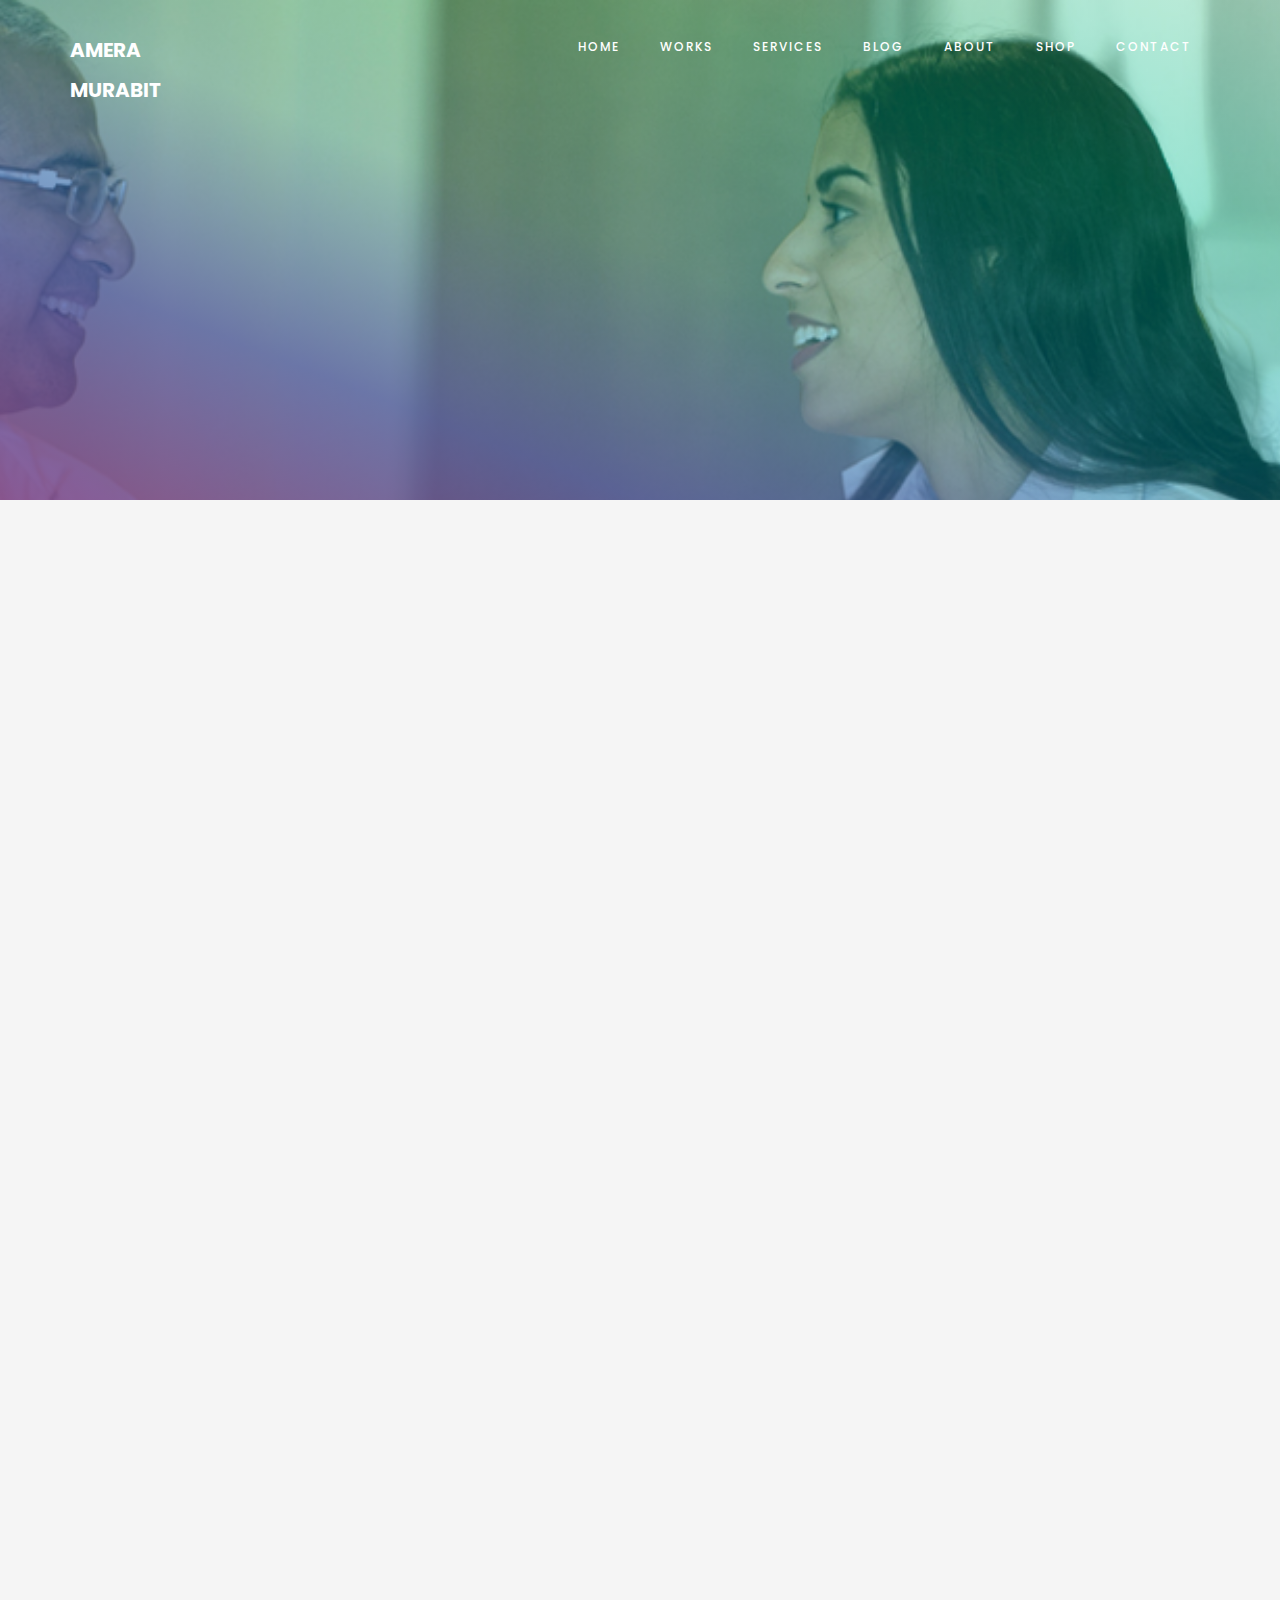
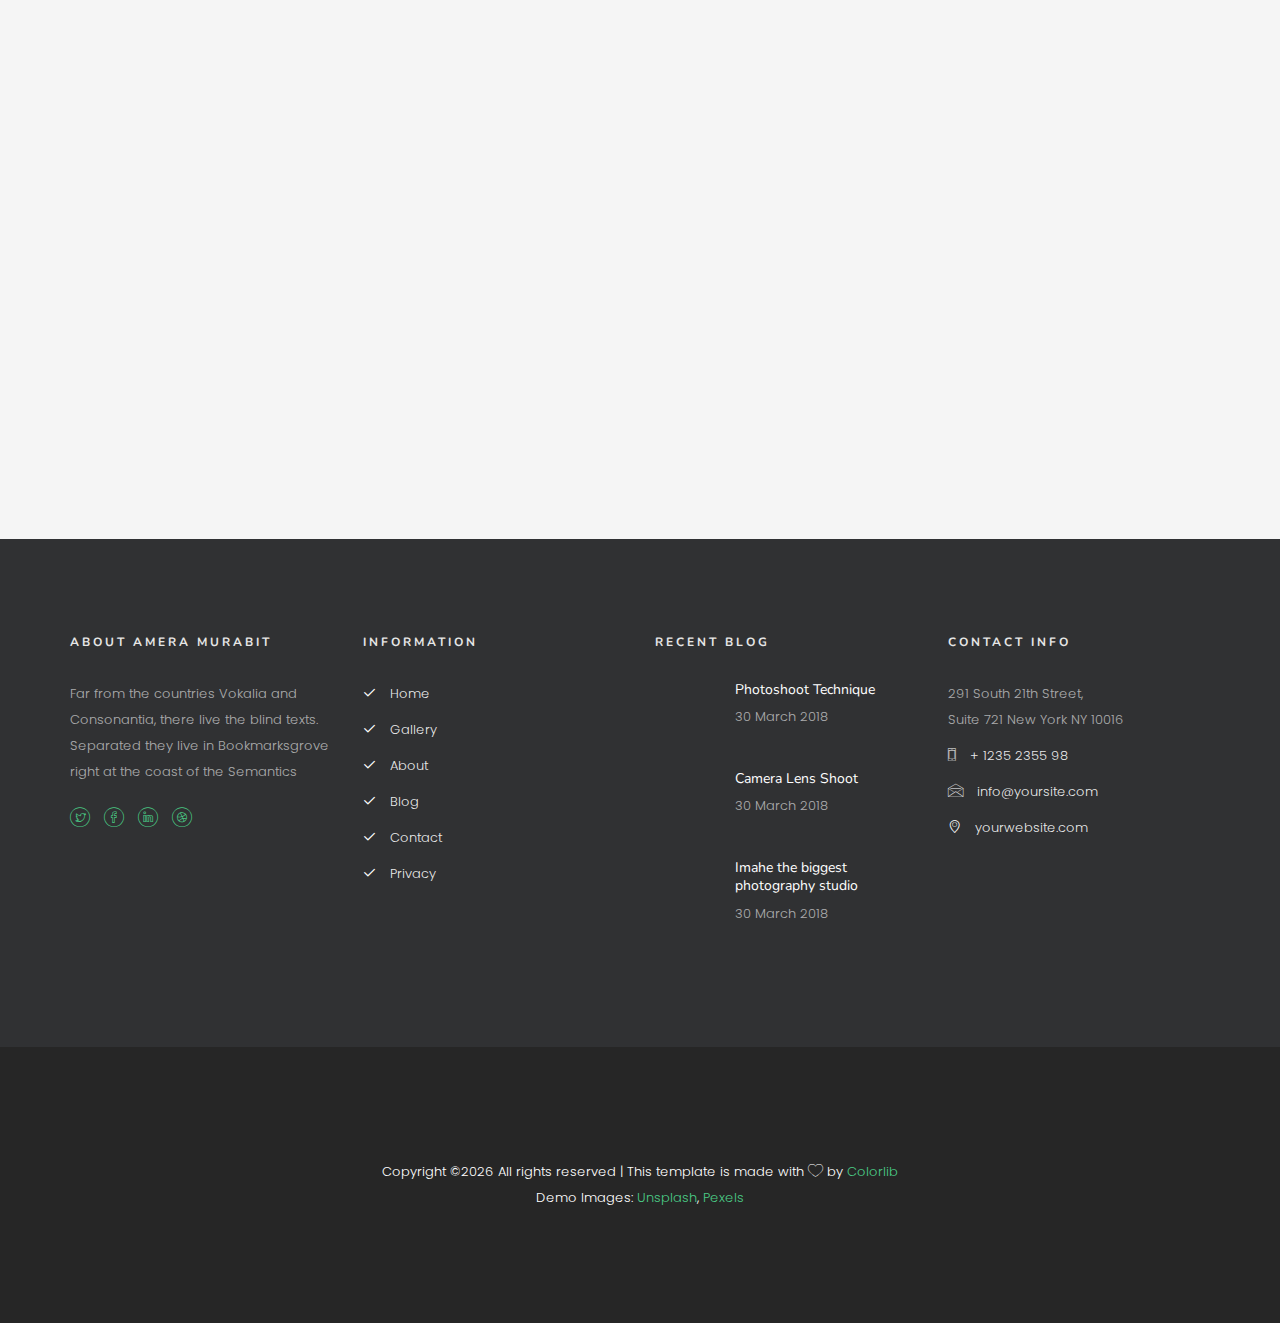
==== commit 698d9dab: "update images" ====
--- a/about.html
+++ b/about.html
@@ -77,7 +77,7 @@
 		</nav>
 
 		<section id="home" class="video-hero" style="height: 500px; background-image: url(images/2.jpg);  background-size:cover; background-position: center center;background-attachment:fixed;" data-section="home">
-		<div class="overlay"></div>
+		<div class=gradient-overlay></div>
 			<div class="display-t display-t2 text-center">
 				<div class="display-tc display-tc2">
 					<div class="container">
@@ -98,7 +98,7 @@
 					<div class="col-md-6 animate-box">
 						<div class="video colorlib-video" style="background-image: url(images/about.jpg);">
 							<a href="https://vimeo.com/channels/staffpicks/93951774" class="popup-vimeo"><i class="icon-play3"></i></a>
-							<div class="overlay"></div>
+							<div class=gradient-overlay></div>
 						</div>
 					</div>
 					<div class="col-md-6 animate-box">
--- a/css/style.css
+++ b/css/style.css
@@ -185,7 +185,7 @@
       vertical-align: middle;
       font-size: 40px;
       color: #fff; }
-  .colorlib-video .overlay {
+  .colorlib-video .gradient-overlay {
     position: absolute;
     top: 0;
     left: 0;
@@ -195,7 +195,7 @@
     -webkit-transition: 0.5s;
     -o-transition: 0.5s;
     transition: 0.5s; }
-  .colorlib-video:hover .overlay {
+  .colorlib-video:hover .gradient-overlay {
     background: rgba(0, 0, 0, 0.7); }
   .colorlib-video:hover a {
     -webkit-transform: scale(1.1);
@@ -213,7 +213,7 @@
     .video-hero {
       height: inherit;
       padding: 3em 0; } }
-  .video-hero .overlay {
+  .video-hero .gradient-overlay {
     position: absolute;
     top: 0;
     bottom: 0;
@@ -298,6 +298,16 @@
     .colorlib-featured .featured-entry{
       background-color: #fff;
     }
+    .white-overlay {
+      position: absolute;
+      top: 0;
+      left: 0;
+      width: 100%;
+      height: 100%;
+      background-color: rgba(255, 255, 255, 0.2);
+      transition: ease-in-out all 0.3s;
+  }
+  
   .colorlib-featured .featured-entry img {
     -webkit-box-shadow: 0px 3px 19px -9px rgba(0, 0, 0, 0.75);
     -moz-box-shadow: 0px 3px 19px -9px rgba(0, 0, 0, 0.75);
@@ -640,7 +650,7 @@
   background-size: cover;
   background-attachment: fixed;
   background-position: center center; }
-  .colorlib-counters .overlay {
+  .colorlib-counters .gradient-overlay {
     z-index: 0;
     position: absolute;
     bottom: 0;
@@ -752,7 +762,7 @@
   background-size: cover;
   background-attachment: fixed;
   background-position: center center; }
-  .colorlib-subscribe .overlay {
+  .colorlib-subscribe .gradient-overlay {
     z-index: 0;
     position: absolute;
     bottom: 0;
@@ -876,7 +886,9 @@
 .no-gutters {
   margin: 0 !important;
   padding: 0 !important; }
-
+.no-padding{
+  padding: 0px !important
+}
 .f-blog {
   position: relative;
   padding-left: 80px;
